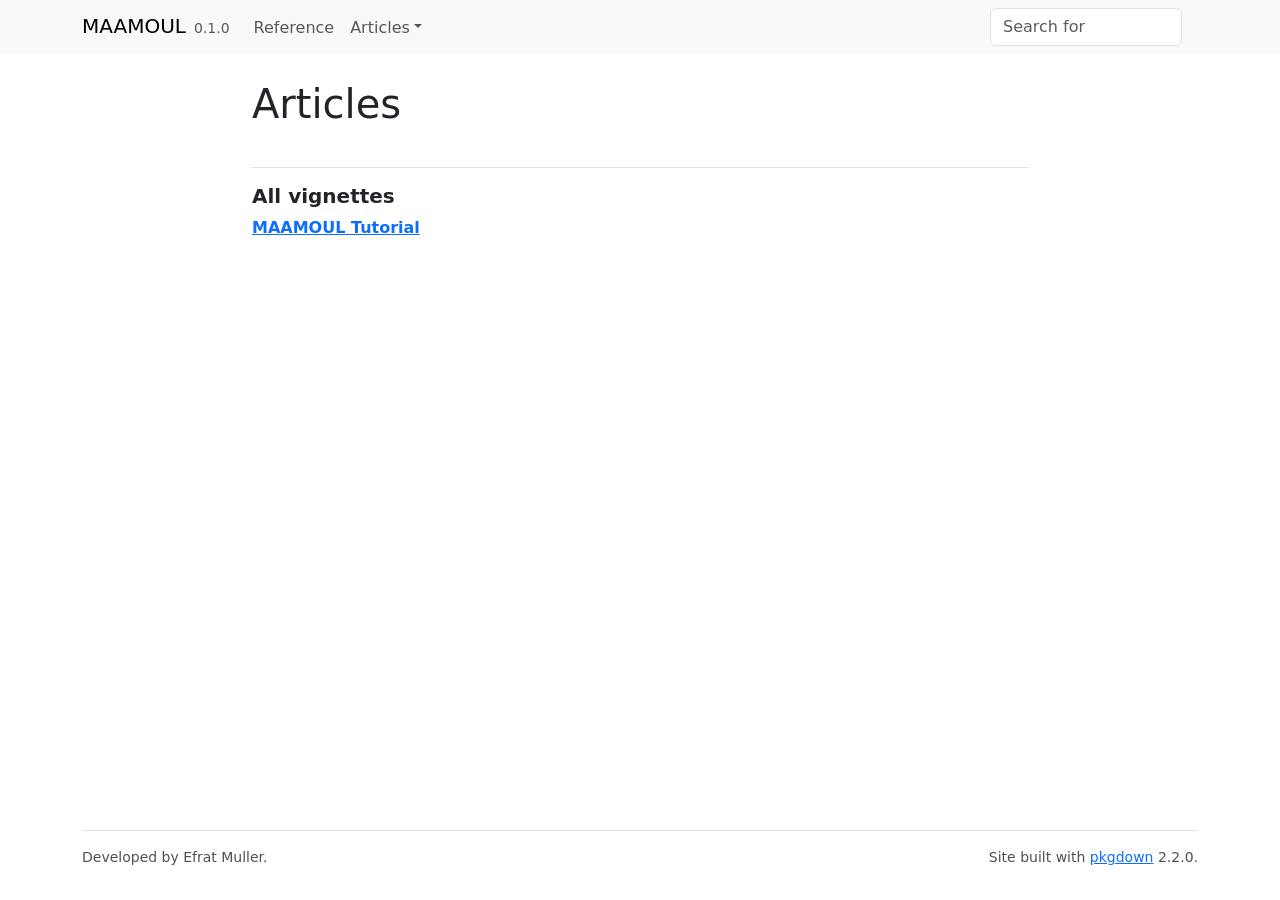
==== docs/articles/index.html @ fb4ca336 "Uploading docs folder" ====
<!DOCTYPE html>
<!-- Generated by pkgdown: do not edit by hand --><html lang="en"><head><meta http-equiv="Content-Type" content="text/html; charset=UTF-8"><meta charset="utf-8"><meta http-equiv="X-UA-Compatible" content="IE=edge"><meta name="viewport" content="width=device-width, initial-scale=1, shrink-to-fit=no"><title>Articles • MAAMOUL</title><script src="../deps/jquery-3.6.0/jquery-3.6.0.min.js"></script><meta name="viewport" content="width=device-width, initial-scale=1, shrink-to-fit=no"><link href="../deps/bootstrap-5.3.1/bootstrap.min.css" rel="stylesheet"><script src="../deps/bootstrap-5.3.1/bootstrap.bundle.min.js"></script><link href="../deps/font-awesome-6.4.2/css/all.min.css" rel="stylesheet"><link href="../deps/font-awesome-6.4.2/css/v4-shims.min.css" rel="stylesheet"><script src="../deps/headroom-0.11.0/headroom.min.js"></script><script src="../deps/headroom-0.11.0/jQuery.headroom.min.js"></script><script src="../deps/bootstrap-toc-1.0.1/bootstrap-toc.min.js"></script><script src="../deps/clipboard.js-2.0.11/clipboard.min.js"></script><script src="../deps/search-1.0.0/autocomplete.jquery.min.js"></script><script src="../deps/search-1.0.0/fuse.min.js"></script><script src="../deps/search-1.0.0/mark.min.js"></script><!-- pkgdown --><script src="../pkgdown.js"></script><meta property="og:title" content="Articles"></head><body>
    <a href="#main" class="visually-hidden-focusable">Skip to contents</a>


    <nav class="navbar navbar-expand-lg fixed-top bg-light" data-bs-theme="light" aria-label="Site navigation"><div class="container">

    <a class="navbar-brand me-2" href="../index.html">MAAMOUL</a>

    <small class="nav-text text-muted me-auto" data-bs-toggle="tooltip" data-bs-placement="bottom" title="">0.1.0</small>


    <button class="navbar-toggler" type="button" data-bs-toggle="collapse" data-bs-target="#navbar" aria-controls="navbar" aria-expanded="false" aria-label="Toggle navigation">
      <span class="navbar-toggler-icon"></span>
    </button>

    <div id="navbar" class="collapse navbar-collapse ms-3">
      <ul class="navbar-nav me-auto"><li class="nav-item"><a class="nav-link" href="../reference/index.html">Reference</a></li>
<li class="nav-item dropdown">
  <button class="nav-link dropdown-toggle" type="button" id="dropdown-articles" data-bs-toggle="dropdown" aria-expanded="false" aria-haspopup="true">Articles</button>
  <ul class="dropdown-menu" aria-labelledby="dropdown-articles"><li><a class="dropdown-item" href="../articles/maamoul_tutorial.html">MAAMOUL Tutorial</a></li>
  </ul></li>
      </ul><ul class="navbar-nav"><li class="nav-item"><form class="form-inline" role="search">
 <input class="form-control" type="search" name="search-input" id="search-input" autocomplete="off" aria-label="Search site" placeholder="Search for" data-search-index="../search.json"></form></li>
<li class="nav-item"><a class="external-link nav-link" href="https://github.com/borenstein-lab/MAAMOUL/" aria-label="GitHub"><span class="fa fab fa-github fa-lg"></span></a></li>
      </ul></div>


  </div>
</nav><div class="container template-article-index">
<div class="row">
  <main id="main" class="col-md-9"><div class="page-header">

      <h1>Articles</h1>
    </div>

    <div class="section ">
      <h3>All vignettes</h3>
      <div class="section-desc"></div>

      <dl><dt><a href="maamoul_tutorial.html">MAAMOUL Tutorial</a></dt>
        <dd>
      </dd></dl></div>
  </main></div>


    <footer><div class="pkgdown-footer-left">
  <p>Developed by Efrat Muller.</p>
</div>

<div class="pkgdown-footer-right">
  <p>Site built with <a href="https://pkgdown.r-lib.org/" class="external-link">pkgdown</a> 2.2.0.</p>
</div>

    </footer></div>





  </body></html>
---- docs/deps/font-awesome-6.4.2/css/v4-shims.min.css ----
/*!
 * Font Awesome Free 6.4.2 by @fontawesome - https://fontawesome.com
 * License - https://fontawesome.com/license/free (Icons: CC BY 4.0, Fonts: SIL OFL 1.1, Code: MIT License)
 * Copyright 2023 Fonticons, Inc.
 */
.fa.fa-glass:before{content:"\f000"}.fa.fa-envelope-o{font-family:"Font Awesome 6 Free";font-weight:400}.fa.fa-envelope-o:before{content:"\f0e0"}.fa.fa-star-o{font-family:"Font Awesome 6 Free";font-weight:400}.fa.fa-star-o:before{content:"\f005"}.fa.fa-close:before,.fa.fa-remove:before{content:"\f00d"}.fa.fa-gear:before{content:"\f013"}.fa.fa-trash-o{font-family:"Font Awesome 6 Free";font-weight:400}.fa.fa-trash-o:before{content:"\f2ed"}.fa.fa-home:before{content:"\f015"}.fa.fa-file-o{font-family:"Font Awesome 6 Free";font-weight:400}.fa.fa-file-o:before{content:"\f15b"}.fa.fa-clock-o{font-family:"Font Awesome 6 Free";font-weight:400}.fa.fa-clock-o:before{content:"\f017"}.fa.fa-arrow-circle-o-down{font-family:"Font Awesome 6 Free";font-weight:400}.fa.fa-arrow-circle-o-down:before{content:"\f358"}.fa.fa-arrow-circle-o-up{font-family:"Font Awesome 6 Free";font-weight:400}.fa.fa-arrow-circle-o-up:before{content:"\f35b"}.fa.fa-play-circle-o{font-family:"Font Awesome 6 Free";font-weight:400}.fa.fa-play-circle-o:before{content:"\f144"}.fa.fa-repeat:before,.fa.fa-rotate-right:before{content:"\f01e"}.fa.fa-refresh:before{content:"\f021"}.fa.fa-list-alt{font-family:"Font Awesome 6 Free";font-weight:400}.fa.fa-list-alt:before{content:"\f022"}.fa.fa-dedent:before{content:"\f03b"}.fa.fa-video-camera:before{content:"\f03d"}.fa.fa-picture-o{font-family:"Font Awesome 6 Free";font-weight:400}.fa.fa-picture-o:before{content:"\f03e"}.fa.fa-photo{font-family:"Font Awesome 6 Free";font-weight:400}.fa.fa-photo:before{content:"\f03e"}.fa.fa-image{font-family:"Font Awesome 6 Free";font-weight:400}.fa.fa-image:before{content:"\f03e"}.fa.fa-map-marker:before{content:"\f3c5"}.fa.fa-pencil-square-o{font-family:"Font Awesome 6 Free";font-weight:400}.fa.fa-pencil-square-o:before{content:"\f044"}.fa.fa-edit{font-family:"Font Awesome 6 Free";font-weight:400}.fa.fa-edit:before{content:"\f044"}.fa.fa-share-square-o:before{content:"\f14d"}.fa.fa-check-square-o{font-family:"Font Awesome 6 Free";font-weight:400}.fa.fa-check-square-o:before{content:"\f14a"}.fa.fa-arrows:before{content:"\f0b2"}.fa.fa-times-circle-o{font-family:"Font Awesome 6 Free";font-weight:400}.fa.fa-times-circle-o:before{content:"\f057"}.fa.fa-check-circle-o{font-family:"Font Awesome 6 Free";font-weight:400}.fa.fa-check-circle-o:before{content:"\f058"}.fa.fa-mail-forward:before{content:"\f064"}.fa.fa-expand:before{content:"\f424"}.fa.fa-compress:before{content:"\f422"}.fa.fa-eye,.fa.fa-eye-slash{font-family:"Font Awesome 6 Free";font-weight:400}.fa.fa-warning:before{content:"\f071"}.fa.fa-calendar:before{content:"\f073"}.fa.fa-arrows-v:before{content:"\f338"}.fa.fa-arrows-h:before{content:"\f337"}.fa.fa-bar-chart-o:before,.fa.fa-bar-chart:before{content:"\e0e3"}.fa.fa-twitter-square{font-family:"Font Awesome 6 Brands";font-weight:400}.fa.fa-twitter-square:before{content:"\f081"}.fa.fa-facebook-square{font-family:"Font Awesome 6 Brands";font-weight:400}.fa.fa-facebook-square:before{content:"\f082"}.fa.fa-gears:before{content:"\f085"}.fa.fa-thumbs-o-up{font-family:"Font Awesome 6 Free";font-weight:400}.fa.fa-thumbs-o-up:before{content:"\f164"}.fa.fa-thumbs-o-down{font-family:"Font Awesome 6 Free";font-weight:400}.fa.fa-thumbs-o-down:before{content:"\f165"}.fa.fa-heart-o{font-family:"Font Awesome 6 Free";font-weight:400}.fa.fa-heart-o:before{content:"\f004"}.fa.fa-sign-out:before{content:"\f2f5"}.fa.fa-linkedin-square{font-family:"Font Awesome 6 Brands";font-weight:400}.fa.fa-linkedin-square:before{content:"\f08c"}.fa.fa-thumb-tack:before{content:"\f08d"}.fa.fa-external-link:before{content:"\f35d"}.fa.fa-sign-in:before{content:"\f2f6"}.fa.fa-github-square{font-family:"Font Awesome 6 Brands";font-weight:400}.fa.fa-github-square:before{content:"\f092"}.fa.fa-lemon-o{font-family:"Font Awesome 6 Free";font-weight:400}.fa.fa-lemon-o:before{content:"\f094"}.fa.fa-square-o{font-family:"Font Awesome 6 Free";font-weight:400}.fa.fa-square-o:before{content:"\f0c8"}.fa.fa-bookmark-o{font-family:"Font Awesome 6 Free";font-weight:400}.fa.fa-bookmark-o:before{content:"\f02e"}.fa.fa-facebook,.fa.fa-twitter{font-family:"Font Awesome 6 Brands";font-weight:400}.fa.fa-facebook:before{content:"\f39e"}.fa.fa-facebook-f{font-family:"Font Awesome 6 Brands";font-weight:400}.fa.fa-facebook-f:before{content:"\f39e"}.fa.fa-github{font-family:"Font Awesome 6 Brands";font-weight:400}.fa.fa-credit-card{font-family:"Font Awesome 6 Free";font-weight:400}.fa.fa-feed:before{content:"\f09e"}.fa.fa-hdd-o{font-family:"Font Awesome 6 Free";font-weight:400}.fa.fa-hdd-o:before{content:"\f0a0"}.fa.fa-hand-o-right{font-family:"Font Awesome 6 Free";font-weight:400}.fa.fa-hand-o-right:before{content:"\f0a4"}.fa.fa-hand-o-left{font-family:"Font Awesome 6 Free";font-weight:400}.fa.fa-hand-o-left:before{content:"\f0a5"}.fa.fa-hand-o-up{font-family:"Font Awesome 6 Free";font-weight:400}.fa.fa-hand-o-up:before{content:"\f0a6"}.fa.fa-hand-o-down{font-family:"Font Awesome 6 Free";font-weight:400}.fa.fa-hand-o-down:before{content:"\f0a7"}.fa.fa-globe:before{content:"\f57d"}.fa.fa-tasks:before{content:"\f828"}.fa.fa-arrows-alt:before{content:"\f31e"}.fa.fa-group:before{content:"\f0c0"}.fa.fa-chain:before{content:"\f0c1"}.fa.fa-cut:before{content:"\f0c4"}.fa.fa-files-o{font-family:"Font Awesome 6 Free";font-weight:400}.fa.fa-files-o:before{content:"\f0c5"}.fa.fa-floppy-o{font-family:"Font Awesome 6 Free";font-weight:400}.fa.fa-floppy-o:before{content:"\f0c7"}.fa.fa-save{font-family:"Font Awesome 6 Free";font-weight:400}.fa.fa-save:before{content:"\f0c7"}.fa.fa-navicon:before,.fa.fa-reorder:before{content:"\f0c9"}.fa.fa-magic:before{content:"\e2ca"}.fa.fa-pinterest,.fa.fa-pinterest-square{font-family:"Font Awesome 6 Brands";font-weight:400}.fa.fa-pinterest-square:before{content:"\f0d3"}.fa.fa-google-plus-square{font-family:"Font Awesome 6 Brands";font-weight:400}.fa.fa-google-plus-square:before{content:"\f0d4"}.fa.fa-google-plus{font-family:"Font Awesome 6 Brands";font-weight:400}.fa.fa-google-plus:before{content:"\f0d5"}.fa.fa-money:before{content:"\f3d1"}.fa.fa-unsorted:before{content:"\f0dc"}.fa.fa-sort-desc:before{content:"\f0dd"}.fa.fa-sort-asc:before{content:"\f0de"}.fa.fa-linkedin{font-family:"Font Awesome 6 Brands";font-weight:400}.fa.fa-linkedin:before{content:"\f0e1"}.fa.fa-rotate-left:before{content:"\f0e2"}.fa.fa-legal:before{content:"\f0e3"}.fa.fa-dashboard:before,.fa.fa-tachometer:before{content:"\f625"}.fa.fa-comment-o{font-family:"Font Awesome 6 Free";font-weight:400}.fa.fa-comment-o:before{content:"\f075"}.fa.fa-comments-o{font-family:"Font Awesome 6 Free";font-weight:400}.fa.fa-comments-o:before{content:"\f086"}.fa.fa-flash:before{content:"\f0e7"}.fa.fa-clipboard:before{content:"\f0ea"}.fa.fa-lightbulb-o{font-family:"Font Awesome 6 Free";font-weight:400}.fa.fa-lightbulb-o:before{content:"\f0eb"}.fa.fa-exchange:before{content:"\f362"}.fa.fa-cloud-download:before{content:"\f0ed"}.fa.fa-cloud-upload:before{content:"\f0ee"}.fa.fa-bell-o{font-family:"Font Awesome 6 Free";font-weight:400}.fa.fa-bell-o:before{content:"\f0f3"}.fa.fa-cutlery:before{content:"\f2e7"}.fa.fa-file-text-o{font-family:"Font Awesome 6 Free";font-weight:400}.fa.fa-file-text-o:before{content:"\f15c"}.fa.fa-building-o{font-family:"Font Awesome 6 Free";font-weight:400}.fa.fa-building-o:before{content:"\f1ad"}.fa.fa-hospital-o{font-family:"Font Awesome 6 Free";font-weight:400}.fa.fa-hospital-o:before{content:"\f0f8"}.fa.fa-tablet:before{content:"\f3fa"}.fa.fa-mobile-phone:before,.fa.fa-mobile:before{content:"\f3cd"}.fa.fa-circle-o{font-family:"Font Awesome 6 Free";font-weight:400}.fa.fa-circle-o:before{content:"\f111"}.fa.fa-mail-reply:before{content:"\f3e5"}.fa.fa-github-alt{font-family:"Font Awesome 6 Brands";font-weight:400}.fa.fa-folder-o{font-family:"Font Awesome 6 Free";font-weight:400}.fa.fa-folder-o:before{content:"\f07b"}.fa.fa-folder-open-o{font-family:"Font Awesome 6 Free";font-weight:400}.fa.fa-folder-open-o:before{content:"\f07c"}.fa.fa-smile-o{font-family:"Font Awesome 6 Free";font-weight:400}.fa.fa-smile-o:before{content:"\f118"}.fa.fa-frown-o{font-family:"Font Awesome 6 Free";font-weight:400}.fa.fa-frown-o:before{content:"\f119"}.fa.fa-meh-o{font-family:"Font Awesome 6 Free";font-weight:400}.fa.fa-meh-o:before{content:"\f11a"}.fa.fa-keyboard-o{font-family:"Font Awesome 6 Free";font-weight:400}.fa.fa-keyboard-o:before{content:"\f11c"}.fa.fa-flag-o{font-family:"Font Awesome 6 Free";font-weight:400}.fa.fa-flag-o:before{content:"\f024"}.fa.fa-mail-reply-all:before{content:"\f122"}.fa.fa-star-half-o{font-family:"Font Awesome 6 Free";font-weight:400}.fa.fa-star-half-o:before{content:"\f5c0"}.fa.fa-star-half-empty{font-family:"Font Awesome 6 Free";font-weight:400}.fa.fa-star-half-empty:before{content:"\f5c0"}.fa.fa-star-half-full{font-family:"Font Awesome 6 Free";font-weight:400}.fa.fa-star-half-full:before{content:"\f5c0"}.fa.fa-code-fork:before{content:"\f126"}.fa.fa-chain-broken:before,.fa.fa-unlink:before{content:"\f127"}.fa.fa-calendar-o{font-family:"Font Awesome 6 Free";font-weight:400}.fa.fa-calendar-o:before{content:"\f133"}.fa.fa-css3,.fa.fa-html5,.fa.fa-maxcdn{font-family:"Font Awesome 6 Brands";font-weight:400}.fa.fa-unlock-alt:before{content:"\f09c"}.fa.fa-minus-square-o{font-family:"Font Awesome 6 Free";font-weight:400}.fa.fa-minus-square-o:before{content:"\f146"}.fa.fa-level-up:before{content:"\f3bf"}.fa.fa-level-down:before{content:"\f3be"}.fa.fa-pencil-square:before{content:"\f14b"}.fa.fa-external-link-square:before{content:"\f360"}.fa.fa-compass{font-family:"Font Awesome 6 Free";font-weight:400}.fa.fa-caret-square-o-down{font-family:"Font Awesome 6 Free";font-weight:400}.fa.fa-caret-square-o-down:before{content:"\f150"}.fa.fa-toggle-down{font-family:"Font Awesome 6 Free";font-weight:400}.fa.fa-toggle-down:before{content:"\f150"}.fa.fa-caret-square-o-up{font-family:"Font Awesome 6 Free";font-weight:400}.fa.fa-caret-square-o-up:before{content:"\f151"}.fa.fa-toggle-up{font-family:"Font Awesome 6 Free";font-weight:400}.fa.fa-toggle-up:before{content:"\f151"}.fa.fa-caret-square-o-right{font-family:"Font Awesome 6 Free";font-weight:400}.fa.fa-caret-square-o-right:before{content:"\f152"}.fa.fa-toggle-right{font-family:"Font Awesome 6 Free";font-weight:400}.fa.fa-toggle-right:before{content:"\f152"}.fa.fa-eur:before,.fa.fa-euro:before{content:"\f153"}.fa.fa-gbp:before{content:"\f154"}.fa.fa-dollar:before,.fa.fa-usd:before{content:"\24"}.fa.fa-inr:before,.fa.fa-rupee:before{content:"\e1bc"}.fa.fa-cny:before,.fa.fa-jpy:before,.fa.fa-rmb:before,.fa.fa-yen:before{content:"\f157"}.fa.fa-rouble:before,.fa.fa-rub:before,.fa.fa-ruble:before{content:"\f158"}.fa.fa-krw:before,.fa.fa-won:before{content:"\f159"}.fa.fa-bitcoin,.fa.fa-btc{font-family:"Font Awesome 6 Brands";font-weight:400}.fa.fa-bitcoin:before{content:"\f15a"}.fa.fa-file-text:before{content:"\f15c"}.fa.fa-sort-alpha-asc:before{content:"\f15d"}.fa.fa-sort-alpha-desc:before{content:"\f881"}.fa.fa-sort-amount-asc:before{content:"\f884"}.fa.fa-sort-amount-desc:before{content:"\f160"}.fa.fa-sort-numeric-asc:before{content:"\f162"}.fa.fa-sort-numeric-desc:before{content:"\f886"}.fa.fa-youtube-square{font-family:"Font Awesome 6 Brands";font-weight:400}.fa.fa-youtube-square:before{content:"\f431"}.fa.fa-xing,.fa.fa-xing-square,.fa.fa-youtube{font-family:"Font Awesome 6 Brands";font-weight:400}.fa.fa-xing-square:before{content:"\f169"}.fa.fa-youtube-play{font-family:"Font Awesome 6 Brands";font-weight:400}.fa.fa-youtube-play:before{content:"\f167"}.fa.fa-adn,.fa.fa-bitbucket,.fa.fa-bitbucket-square,.fa.fa-dropbox,.fa.fa-flickr,.fa.fa-instagram,.fa.fa-stack-overflow{font-family:"Font Awesome 6 Brands";font-weight:400}.fa.fa-bitbucket-square:before{content:"\f171"}.fa.fa-tumblr,.fa.fa-tumblr-square{font-family:"Font Awesome 6 Brands";font-weight:400}.fa.fa-tumblr-square:before{content:"\f174"}.fa.fa-long-arrow-down:before{content:"\f309"}.fa.fa-long-arrow-up:before{content:"\f30c"}.fa.fa-long-arrow-left:before{content:"\f30a"}.fa.fa-long-arrow-right:before{content:"\f30b"}.fa.fa-android,.fa.fa-apple,.fa.fa-dribbble,.fa.fa-foursquare,.fa.fa-gittip,.fa.fa-gratipay,.fa.fa-linux,.fa.fa-skype,.fa.fa-trello,.fa.fa-windows{font-family:"Font Awesome 6 Brands";font-weight:400}.fa.fa-gittip:before{content:"\f184"}.fa.fa-sun-o{font-family:"Font Awesome 6 Free";font-weight:400}.fa.fa-sun-o:before{content:"\f185"}.fa.fa-moon-o{font-family:"Font Awesome 6 Free";font-weight:400}.fa.fa-moon-o:before{content:"\f186"}.fa.fa-pagelines,.fa.fa-renren,.fa.fa-stack-exchange,.fa.fa-vk,.fa.fa-weibo{font-family:"Font Awesome 6 Brands";font-weight:400}.fa.fa-arrow-circle-o-right{font-family:"Font Awesome 6 Free";font-weight:400}.fa.fa-arrow-circle-o-right:before{content:"\f35a"}.fa.fa-arrow-circle-o-left{font-family:"Font Awesome 6 Free";font-weight:400}.fa.fa-arrow-circle-o-left:before{content:"\f359"}.fa.fa-caret-square-o-left{font-family:"Font Awesome 6 Free";font-weight:400}.fa.fa-caret-square-o-left:before{content:"\f191"}.fa.fa-toggle-left{font-family:"Font Awesome 6 Free";font-weight:400}.fa.fa-toggle-left:before{content:"\f191"}.fa.fa-dot-circle-o{font-family:"Font Awesome 6 Free";font-weight:400}.fa.fa-dot-circle-o:before{content:"\f192"}.fa.fa-vimeo-square{font-family:"Font Awesome 6 Brands";font-weight:400}.fa.fa-vimeo-square:before{content:"\f194"}.fa.fa-try:before,.fa.fa-turkish-lira:before{content:"\e2bb"}.fa.fa-plus-square-o{font-family:"Font Awesome 6 Free";font-weight:400}.fa.fa-plus-square-o:before{content:"\f0fe"}.fa.fa-openid,.fa.fa-slack,.fa.fa-wordpress{font-family:"Font Awesome 6 Brands";font-weight:400}.fa.fa-bank:before,.fa.fa-institution:before{content:"\f19c"}.fa.fa-mortar-board:before{content:"\f19d"}.fa.fa-google,.fa.fa-reddit,.fa.fa-reddit-square,.fa.fa-yahoo{font-family:"Font Awesome 6 Brands";font-weight:400}.fa.fa-reddit-square:before{content:"\f1a2"}.fa.fa-behance,.fa.fa-behance-square,.fa.fa-delicious,.fa.fa-digg,.fa.fa-drupal,.fa.fa-joomla,.fa.fa-pied-piper-alt,.fa.fa-pied-piper-pp,.fa.fa-stumbleupon,.fa.fa-stumbleupon-circle{font-family:"Font Awesome 6 Brands";font-weight:400}.fa.fa-behance-square:before{content:"\f1b5"}.fa.fa-steam,.fa.fa-steam-square{font-family:"Font Awesome 6 Brands";font-weight:400}.fa.fa-steam-square:before{content:"\f1b7"}.fa.fa-automobile:before{content:"\f1b9"}.fa.fa-cab:before{content:"\f1ba"}.fa.fa-deviantart,.fa.fa-soundcloud,.fa.fa-spotify{font-family:"Font Awesome 6 Brands";font-weight:400}.fa.fa-file-pdf-o{font-family:"Font Awesome 6 Free";font-weight:400}.fa.fa-file-pdf-o:before{content:"\f1c1"}.fa.fa-file-word-o{font-family:"Font Awesome 6 Free";font-weight:400}.fa.fa-file-word-o:before{content:"\f1c2"}.fa.fa-file-excel-o{font-family:"Font Awesome 6 Free";font-weight:400}.fa.fa-file-excel-o:before{content:"\f1c3"}.fa.fa-file-powerpoint-o{font-family:"Font Awesome 6 Free";font-weight:400}.fa.fa-file-powerpoint-o:before{content:"\f1c4"}.fa.fa-file-image-o{font-family:"Font Awesome 6 Free";font-weight:400}.fa.fa-file-image-o:before{content:"\f1c5"}.fa.fa-file-photo-o{font-family:"Font Awesome 6 Free";font-weight:400}.fa.fa-file-photo-o:before{content:"\f1c5"}.fa.fa-file-picture-o{font-family:"Font Awesome 6 Free";font-weight:400}.fa.fa-file-picture-o:before{content:"\f1c5"}.fa.fa-file-archive-o{font-family:"Font Awesome 6 Free";font-weight:400}.fa.fa-file-archive-o:before{content:"\f1c6"}.fa.fa-file-zip-o{font-family:"Font Awesome 6 Free";font-weight:400}.fa.fa-file-zip-o:before{content:"\f1c6"}.fa.fa-file-audio-o{font-family:"Font Awesome 6 Free";font-weight:400}.fa.fa-file-audio-o:before{content:"\f1c7"}.fa.fa-file-sound-o{font-family:"Font Awesome 6 Free";font-weight:400}.fa.fa-file-sound-o:before{content:"\f1c7"}.fa.fa-file-video-o{font-family:"Font Awesome 6 Free";font-weight:400}.fa.fa-file-video-o:before{content:"\f1c8"}.fa.fa-file-movie-o{font-family:"Font Awesome 6 Free";font-weight:400}.fa.fa-file-movie-o:before{content:"\f1c8"}.fa.fa-file-code-o{font-family:"Font Awesome 6 Free";font-weight:400}.fa.fa-file-code-o:before{content:"\f1c9"}.fa.fa-codepen,.fa.fa-jsfiddle,.fa.fa-vine{font-family:"Font Awesome 6 Brands";font-weight:400}.fa.fa-life-bouy:before,.fa.fa-life-buoy:before,.fa.fa-life-saver:before,.fa.fa-support:before{content:"\f1cd"}.fa.fa-circle-o-notch:before{content:"\f1ce"}.fa.fa-ra,.fa.fa-rebel{font-family:"Font Awesome 6 Brands";font-weight:400}.fa.fa-ra:before{content:"\f1d0"}.fa.fa-resistance{font-family:"Font Awesome 6 Brands";font-weight:400}.fa.fa-resistance:before{content:"\f1d0"}.fa.fa-empire,.fa.fa-ge{font-family:"Font Awesome 6 Brands";font-weight:400}.fa.fa-ge:before{content:"\f1d1"}.fa.fa-git-square{font-family:"Font Awesome 6 Brands";font-weight:400}.fa.fa-git-square:before{content:"\f1d2"}.fa.fa-git,.fa.fa-hacker-news,.fa.fa-y-combinator-square{font-family:"Font Awesome 6 Brands";font-weight:400}.fa.fa-y-combinator-square:before{content:"\f1d4"}.fa.fa-yc-square{font-family:"Font Awesome 6 Brands";font-weight:400}.fa.fa-yc-square:before{content:"\f1d4"}.fa.fa-qq,.fa.fa-tencent-weibo,.fa.fa-wechat,.fa.fa-weixin{font-family:"Font Awesome 6 Brands";font-weight:400}.fa.fa-wechat:before{content:"\f1d7"}.fa.fa-send:before{content:"\f1d8"}.fa.fa-paper-plane-o{font-family:"Font Awesome 6 Free";font-weight:400}.fa.fa-paper-plane-o:before{content:"\f1d8"}.fa.fa-send-o{font-family:"Font Awesome 6 Free";font-weight:400}.fa.fa-send-o:before{content:"\f1d8"}.fa.fa-circle-thin{font-family:"Font Awesome 6 Free";font-weight:400}.fa.fa-circle-thin:before{content:"\f111"}.fa.fa-header:before{content:"\f1dc"}.fa.fa-futbol-o{font-family:"Font Awesome 6 Free";font-weight:400}.fa.fa-futbol-o:before{content:"\f1e3"}.fa.fa-soccer-ball-o{font-family:"Font Awesome 6 Free";font-weight:400}.fa.fa-soccer-ball-o:before{content:"\f1e3"}.fa.fa-slideshare,.fa.fa-twitch,.fa.fa-yelp{font-family:"Font Awesome 6 Brands";font-weight:400}.fa.fa-newspaper-o{font-family:"Font Awesome 6 Free";font-weight:400}.fa.fa-newspaper-o:before{content:"\f1ea"}.fa.fa-cc-amex,.fa.fa-cc-discover,.fa.fa-cc-mastercard,.fa.fa-cc-paypal,.fa.fa-cc-stripe,.fa.fa-cc-visa,.fa.fa-google-wallet,.fa.fa-paypal{font-family:"Font Awesome 6 Brands";font-weight:400}.fa.fa-bell-slash-o{font-family:"Font Awesome 6 Free";font-weight:400}.fa.fa-bell-slash-o:before{content:"\f1f6"}.fa.fa-trash:before{content:"\f2ed"}.fa.fa-copyright{font-family:"Font Awesome 6 Free";font-weight:400}.fa.fa-eyedropper:before{content:"\f1fb"}.fa.fa-area-chart:before{content:"\f1fe"}.fa.fa-pie-chart:before{content:"\f200"}.fa.fa-line-chart:before{content:"\f201"}.fa.fa-lastfm,.fa.fa-lastfm-square{font-family:"Font Awesome 6 Brands";font-weight:400}.fa.fa-lastfm-square:before{content:"\f203"}.fa.fa-angellist,.fa.fa-ioxhost{font-family:"Font Awesome 6 Brands";font-weight:400}.fa.fa-cc{font-family:"Font Awesome 6 Free";font-weight:400}.fa.fa-cc:before{content:"\f20a"}.fa.fa-ils:before,.fa.fa-shekel:before,.fa.fa-sheqel:before{content:"\f20b"}.fa.fa-buysellads,.fa.fa-connectdevelop,.fa.fa-dashcube,.fa.fa-forumbee,.fa.fa-leanpub,.fa.fa-sellsy,.fa.fa-shirtsinbulk,.fa.fa-simplybuilt,.fa.fa-skyatlas{font-family:"Font Awesome 6 Brands";font-weight:400}.fa.fa-diamond{font-family:"Font Awesome 6 Free";font-weight:400}.fa.fa-diamond:before{content:"\f3a5"}.fa.fa-intersex:before,.fa.fa-transgender:before{content:"\f224"}.fa.fa-transgender-alt:before{content:"\f225"}.fa.fa-facebook-official{font-family:"Font Awesome 6 Brands";font-weight:400}.fa.fa-facebook-official:before{content:"\f09a"}.fa.fa-pinterest-p,.fa.fa-whatsapp{font-family:"Font Awesome 6 Brands";font-weight:400}.fa.fa-hotel:before{content:"\f236"}.fa.fa-medium,.fa.fa-viacoin,.fa.fa-y-combinator,.fa.fa-yc{font-family:"Font Awesome 6 Brands";font-weight:400}.fa.fa-yc:before{content:"\f23b"}.fa.fa-expeditedssl,.fa.fa-opencart,.fa.fa-optin-monster{font-family:"Font Awesome 6 Brands";font-weight:400}.fa.fa-battery-4:before,.fa.fa-battery:before{content:"\f240"}.fa.fa-battery-3:before{content:"\f241"}.fa.fa-battery-2:before{content:"\f242"}.fa.fa-battery-1:before{content:"\f243"}.fa.fa-battery-0:before{content:"\f244"}.fa.fa-object-group,.fa.fa-object-ungroup,.fa.fa-sticky-note-o{font-family:"Font Awesome 6 Free";font-weight:400}.fa.fa-sticky-note-o:before{content:"\f249"}.fa.fa-cc-diners-club,.fa.fa-cc-jcb{font-family:"Font Awesome 6 Brands";font-weight:400}.fa.fa-clone{font-family:"Font Awesome 6 Free";font-weight:400}.fa.fa-hourglass-o:before{content:"\f254"}.fa.fa-hourglass-1:before{content:"\f251"}.fa.fa-hourglass-2:before{content:"\f252"}.fa.fa-hourglass-3:before{content:"\f253"}.fa.fa-hand-rock-o{font-family:"Font Awesome 6 Free";font-weight:400}.fa.fa-hand-rock-o:before{content:"\f255"}.fa.fa-hand-grab-o{font-family:"Font Awesome 6 Free";font-weight:400}.fa.fa-hand-grab-o:before{content:"\f255"}.fa.fa-hand-paper-o{font-family:"Font Awesome 6 Free";font-weight:400}.fa.fa-hand-paper-o:before{content:"\f256"}.fa.fa-hand-stop-o{font-family:"Font Awesome 6 Free";font-weight:400}.fa.fa-hand-stop-o:before{content:"\f256"}.fa.fa-hand-scissors-o{font-family:"Font Awesome 6 Free";font-weight:400}.fa.fa-hand-scissors-o:before{content:"\f257"}.fa.fa-hand-lizard-o{font-family:"Font Awesome 6 Free";font-weight:400}.fa.fa-hand-lizard-o:before{content:"\f258"}.fa.fa-hand-spock-o{font-family:"Font Awesome 6 Free";font-weight:400}.fa.fa-hand-spock-o:before{content:"\f259"}.fa.fa-hand-pointer-o{font-family:"Font Awesome 6 Free";font-weight:400}.fa.fa-hand-pointer-o:before{content:"\f25a"}.fa.fa-hand-peace-o{font-family:"Font Awesome 6 Free";font-weight:400}.fa.fa-hand-peace-o:before{content:"\f25b"}.fa.fa-registered{font-family:"Font Awesome 6 Free";font-weight:400}.fa.fa-creative-commons,.fa.fa-gg,.fa.fa-gg-circle,.fa.fa-odnoklassniki,.fa.fa-odnoklassniki-square{font-family:"Font Awesome 6 Brands";font-weight:400}.fa.fa-odnoklassniki-square:before{content:"\f264"}.fa.fa-chrome,.fa.fa-firefox,.fa.fa-get-pocket,.fa.fa-internet-explorer,.fa.fa-opera,.fa.fa-safari,.fa.fa-wikipedia-w{font-family:"Font Awesome 6 Brands";font-weight:400}.fa.fa-television:before{content:"\f26c"}.fa.fa-500px,.fa.fa-amazon,.fa.fa-contao{font-family:"Font Awesome 6 Brands";font-weight:400}.fa.fa-calendar-plus-o{font-family:"Font Awesome 6 Free";font-weight:400}.fa.fa-calendar-plus-o:before{content:"\f271"}.fa.fa-calendar-minus-o{font-family:"Font Awesome 6 Free";font-weight:400}.fa.fa-calendar-minus-o:before{content:"\f272"}.fa.fa-calendar-times-o{font-family:"Font Awesome 6 Free";font-weight:400}.fa.fa-calendar-times-o:before{content:"\f273"}.fa.fa-calendar-check-o{font-family:"Font Awesome 6 Free";font-weight:400}.fa.fa-calendar-check-o:before{content:"\f274"}.fa.fa-map-o{font-family:"Font Awesome 6 Free";font-weight:400}.fa.fa-map-o:before{content:"\f279"}.fa.fa-commenting:before{content:"\f4ad"}.fa.fa-commenting-o{font-family:"Font Awesome 6 Free";font-weight:400}.fa.fa-commenting-o:before{content:"\f4ad"}.fa.fa-houzz,.fa.fa-vimeo{font-family:"Font Awesome 6 Brands";font-weight:400}.fa.fa-vimeo:before{content:"\f27d"}.fa.fa-black-tie,.fa.fa-edge,.fa.fa-fonticons,.fa.fa-reddit-alien{font-family:"Font Awesome 6 Brands";font-weight:400}.fa.fa-credit-card-alt:before{content:"\f09d"}.fa.fa-codiepie,.fa.fa-fort-awesome,.fa.fa-mixcloud,.fa.fa-modx,.fa.fa-product-hunt,.fa.fa-scribd,.fa.fa-usb{font-family:"Font Awesome 6 Brands";font-weight:400}.fa.fa-pause-circle-o{font-family:"Font Awesome 6 Free";font-weight:400}.fa.fa-pause-circle-o:before{content:"\f28b"}.fa.fa-stop-circle-o{font-family:"Font Awesome 6 Free";font-weight:400}.fa.fa-stop-circle-o:before{content:"\f28d"}.fa.fa-bluetooth,.fa.fa-bluetooth-b,.fa.fa-envira,.fa.fa-gitlab,.fa.fa-wheelchair-alt,.fa.fa-wpbeginner,.fa.fa-wpforms{font-family:"Font Awesome 6 Brands";font-weight:400}.fa.fa-wheelchair-alt:before{content:"\f368"}.fa.fa-question-circle-o{font-family:"Font Awesome 6 Free";font-weight:400}.fa.fa-question-circle-o:before{content:"\f059"}.fa.fa-volume-control-phone:before{content:"\f2a0"}.fa.fa-asl-interpreting:before{content:"\f2a3"}.fa.fa-deafness:before,.fa.fa-hard-of-hearing:before{content:"\f2a4"}.fa.fa-glide,.fa.fa-glide-g{font-family:"Font Awesome 6 Brands";font-weight:400}.fa.fa-signing:before{content:"\f2a7"}.fa.fa-viadeo,.fa.fa-viadeo-square{font-family:"Font Awesome 6 Brands";font-weight:400}.fa.fa-viadeo-square:before{content:"\f2aa"}.fa.fa-snapchat,.fa.fa-snapchat-ghost{font-family:"Font Awesome 6 Brands";font-weight:400}.fa.fa-snapchat-ghost:before{content:"\f2ab"}.fa.fa-snapchat-square{font-family:"Font Awesome 6 Brands";font-weight:400}.fa.fa-snapchat-square:before{content:"\f2ad"}.fa.fa-first-order,.fa.fa-google-plus-official,.fa.fa-pied-piper,.fa.fa-themeisle,.fa.fa-yoast{font-family:"Font Awesome 6 Brands";font-weight:400}.fa.fa-google-plus-official:before{content:"\f2b3"}.fa.fa-google-plus-circle{font-family:"Font Awesome 6 Brands";font-weight:400}.fa.fa-google-plus-circle:before{content:"\f2b3"}.fa.fa-fa,.fa.fa-font-awesome{font-family:"Font Awesome 6 Brands";font-weight:400}.fa.fa-fa:before{content:"\f2b4"}.fa.fa-handshake-o{font-family:"Font Awesome 6 Free";font-weight:400}.fa.fa-handshake-o:before{content:"\f2b5"}.fa.fa-envelope-open-o{font-family:"Font Awesome 6 Free";font-weight:400}.fa.fa-envelope-open-o:before{content:"\f2b6"}.fa.fa-linode{font-family:"Font Awesome 6 Brands";font-weight:400}.fa.fa-address-book-o{font-family:"Font Awesome 6 Free";font-weight:400}.fa.fa-address-book-o:before{content:"\f2b9"}.fa.fa-vcard:before{content:"\f2bb"}.fa.fa-address-card-o{font-family:"Font Awesome 6 Free";font-weight:400}.fa.fa-address-card-o:before{content:"\f2bb"}.fa.fa-vcard-o{font-family:"Font Awesome 6 Free";font-weight:400}.fa.fa-vcard-o:before{content:"\f2bb"}.fa.fa-user-circle-o{font-family:"Font Awesome 6 Free";font-weight:400}.fa.fa-user-circle-o:before{content:"\f2bd"}.fa.fa-user-o{font-family:"Font Awesome 6 Free";font-weight:400}.fa.fa-user-o:before{content:"\f007"}.fa.fa-id-badge{font-family:"Font Awesome 6 Free";font-weight:400}.fa.fa-drivers-license:before{content:"\f2c2"}.fa.fa-id-card-o{font-family:"Font Awesome 6 Free";font-weight:400}.fa.fa-id-card-o:before{content:"\f2c2"}.fa.fa-drivers-license-o{font-family:"Font Awesome 6 Free";font-weight:400}.fa.fa-drivers-license-o:before{content:"\f2c2"}.fa.fa-free-code-camp,.fa.fa-quora,.fa.fa-telegram{font-family:"Font Awesome 6 Brands";font-weight:400}.fa.fa-thermometer-4:before,.fa.fa-thermometer:before{content:"\f2c7"}.fa.fa-thermometer-3:before{content:"\f2c8"}.fa.fa-thermometer-2:before{content:"\f2c9"}.fa.fa-thermometer-1:before{content:"\f2ca"}.fa.fa-thermometer-0:before{content:"\f2cb"}.fa.fa-bathtub:before,.fa.fa-s15:before{content:"\f2cd"}.fa.fa-window-maximize,.fa.fa-window-restore{font-family:"Font Awesome 6 Free";font-weight:400}.fa.fa-times-rectangle:before{content:"\f410"}.fa.fa-window-close-o{font-family:"Font Awesome 6 Free";font-weight:400}.fa.fa-window-close-o:before{content:"\f410"}.fa.fa-times-rectangle-o{font-family:"Font Awesome 6 Free";font-weight:400}.fa.fa-times-rectangle-o:before{content:"\f410"}.fa.fa-bandcamp,.fa.fa-eercast,.fa.fa-etsy,.fa.fa-grav,.fa.fa-imdb,.fa.fa-ravelry{font-family:"Font Awesome 6 Brands";font-weight:400}.fa.fa-eercast:before{content:"\f2da"}.fa.fa-snowflake-o{font-family:"Font Awesome 6 Free";font-weight:400}.fa.fa-snowflake-o:before{content:"\f2dc"}.fa.fa-meetup,.fa.fa-superpowers,.fa.fa-wpexplorer{font-family:"Font Awesome 6 Brands";font-weight:400}
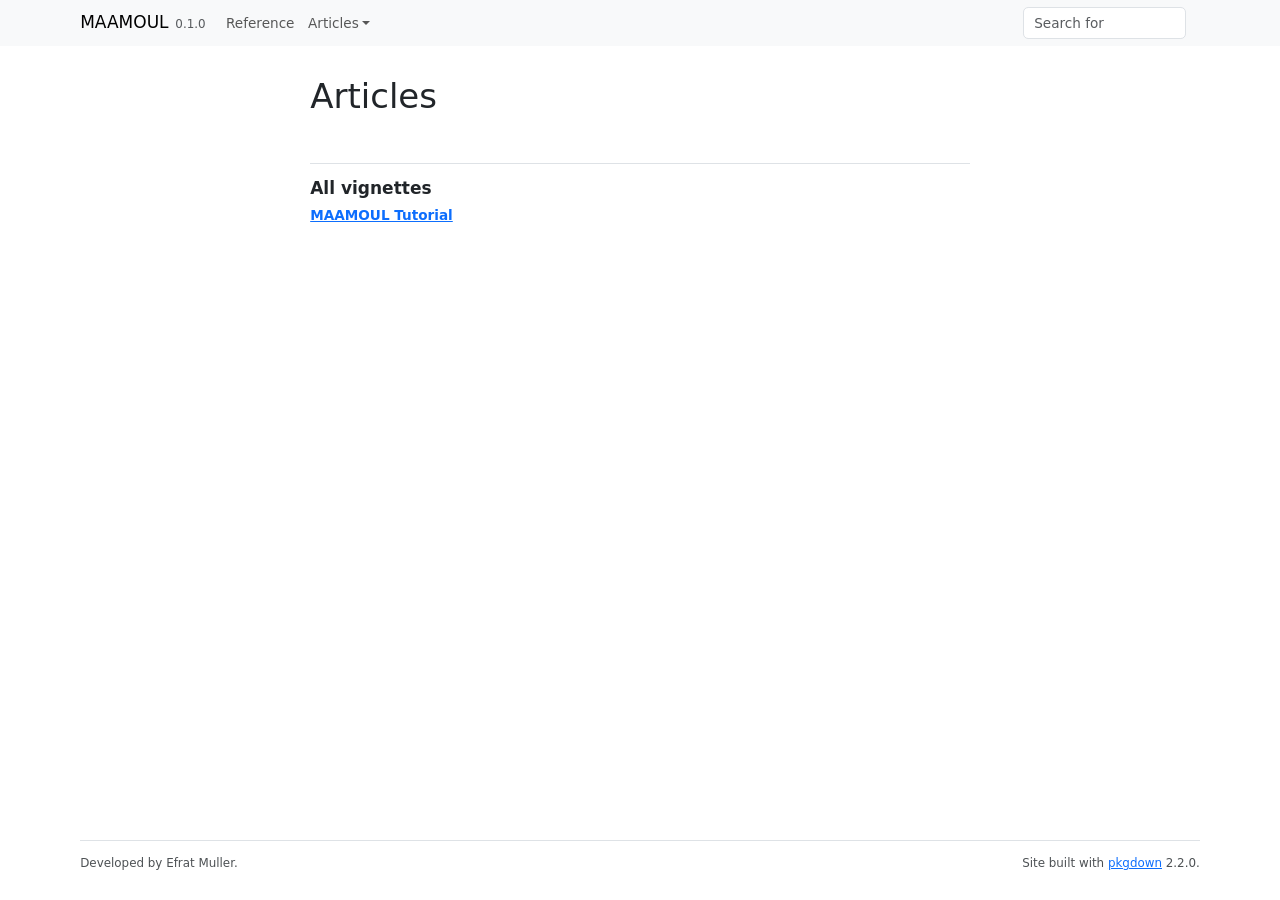
==== commit c40da159: "Updated tutorial and website" ====
--- a/docs/articles/index.html
+++ b/docs/articles/index.html
@@ -1,5 +1,8 @@
 <!DOCTYPE html>
-<!-- Generated by pkgdown: do not edit by hand --><html lang="en"><head><meta http-equiv="Content-Type" content="text/html; charset=UTF-8"><meta charset="utf-8"><meta http-equiv="X-UA-Compatible" content="IE=edge"><meta name="viewport" content="width=device-width, initial-scale=1, shrink-to-fit=no"><title>Articles • MAAMOUL</title><script src="../deps/jquery-3.6.0/jquery-3.6.0.min.js"></script><meta name="viewport" content="width=device-width, initial-scale=1, shrink-to-fit=no"><link href="../deps/bootstrap-5.3.1/bootstrap.min.css" rel="stylesheet"><script src="../deps/bootstrap-5.3.1/bootstrap.bundle.min.js"></script><link href="../deps/font-awesome-6.4.2/css/all.min.css" rel="stylesheet"><link href="../deps/font-awesome-6.4.2/css/v4-shims.min.css" rel="stylesheet"><script src="../deps/headroom-0.11.0/headroom.min.js"></script><script src="../deps/headroom-0.11.0/jQuery.headroom.min.js"></script><script src="../deps/bootstrap-toc-1.0.1/bootstrap-toc.min.js"></script><script src="../deps/clipboard.js-2.0.11/clipboard.min.js"></script><script src="../deps/search-1.0.0/autocomplete.jquery.min.js"></script><script src="../deps/search-1.0.0/fuse.min.js"></script><script src="../deps/search-1.0.0/mark.min.js"></script><!-- pkgdown --><script src="../pkgdown.js"></script><meta property="og:title" content="Articles"></head><body>
+<!-- Generated by pkgdown: do not edit by hand --><html lang="en"><head><meta http-equiv="Content-Type" content="text/html; charset=UTF-8"><meta charset="utf-8"><meta http-equiv="X-UA-Compatible" content="IE=edge"><meta name="viewport" content="width=device-width, initial-scale=1, shrink-to-fit=no"><title>Articles • MAAMOUL</title><script src="../deps/jquery-3.6.0/jquery-3.6.0.min.js"></script><meta name="viewport" content="width=device-width, initial-scale=1, shrink-to-fit=no"><link href="../deps/bootstrap-5.3.1/bootstrap.min.css" rel="stylesheet"><script src="../deps/bootstrap-5.3.1/bootstrap.bundle.min.js"></script><link href="../deps/font-awesome-6.4.2/css/all.min.css" rel="stylesheet"><link href="../deps/font-awesome-6.4.2/css/v4-shims.min.css" rel="stylesheet"><script src="../deps/headroom-0.11.0/headroom.min.js"></script><script src="../deps/headroom-0.11.0/jQuery.headroom.min.js"></script><script src="../deps/bootstrap-toc-1.0.1/bootstrap-toc.min.js"></script><script src="../deps/clipboard.js-2.0.11/clipboard.min.js"></script><script src="../deps/search-1.0.0/autocomplete.jquery.min.js"></script><script src="../deps/search-1.0.0/fuse.min.js"></script><script src="../deps/search-1.0.0/mark.min.js"></script><!-- pkgdown --><script src="../pkgdown.js"></script><meta property="og:title" content="Articles"><style>
+  html { font-size: 0.85rem; }
+  pre, code { font-size: 0.85rem; }
+</style></head><body>
     <a href="#main" class="visually-hidden-focusable">Skip to contents</a>
 
 
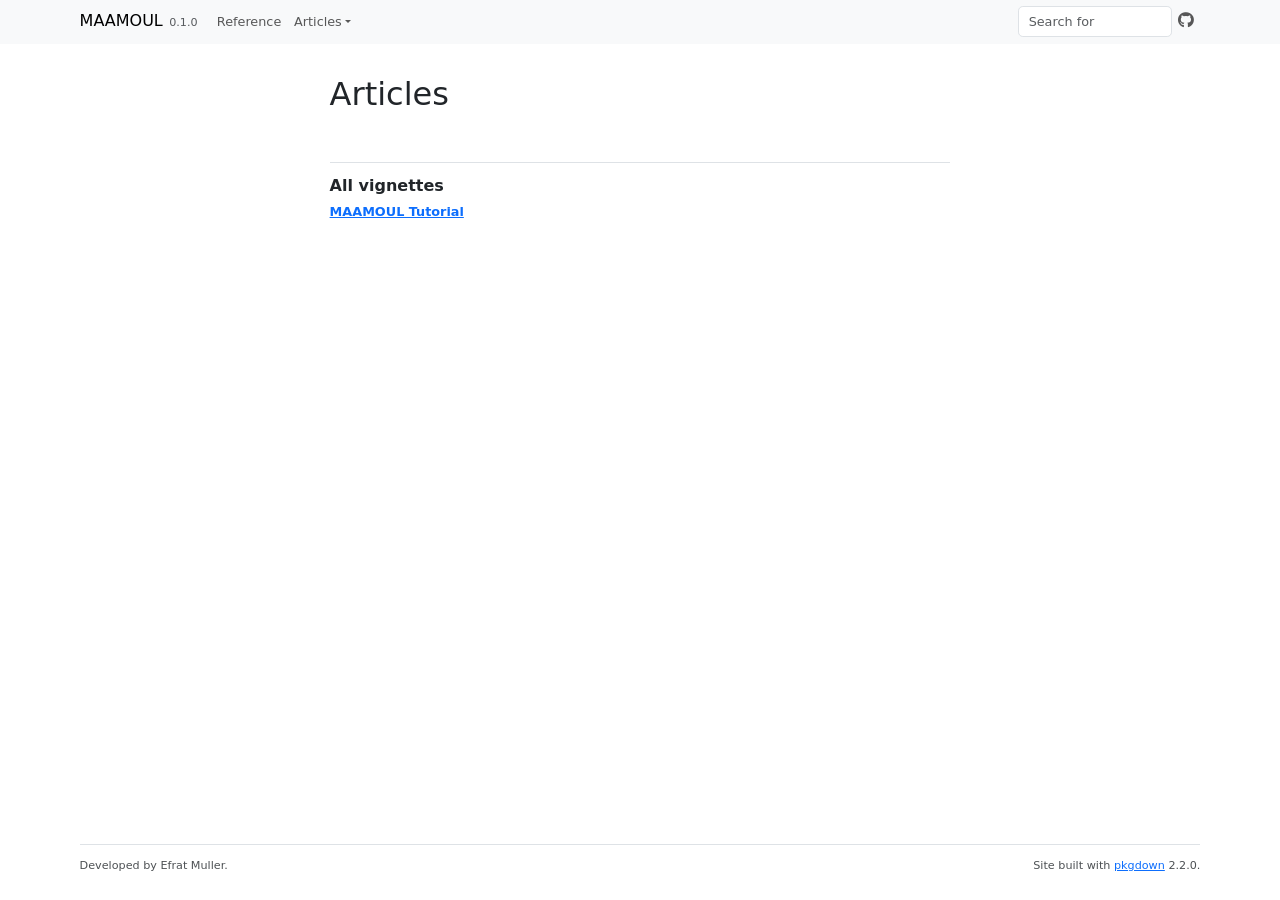
==== commit 33d5cc0f: "Updated vignette" ====
--- a/docs/articles/index.html
+++ b/docs/articles/index.html
@@ -1,7 +1,7 @@
 <!DOCTYPE html>
-<!-- Generated by pkgdown: do not edit by hand --><html lang="en"><head><meta http-equiv="Content-Type" content="text/html; charset=UTF-8"><meta charset="utf-8"><meta http-equiv="X-UA-Compatible" content="IE=edge"><meta name="viewport" content="width=device-width, initial-scale=1, shrink-to-fit=no"><title>Articles • MAAMOUL</title><script src="../deps/jquery-3.6.0/jquery-3.6.0.min.js"></script><meta name="viewport" content="width=device-width, initial-scale=1, shrink-to-fit=no"><link href="../deps/bootstrap-5.3.1/bootstrap.min.css" rel="stylesheet"><script src="../deps/bootstrap-5.3.1/bootstrap.bundle.min.js"></script><link href="../deps/font-awesome-6.4.2/css/all.min.css" rel="stylesheet"><link href="../deps/font-awesome-6.4.2/css/v4-shims.min.css" rel="stylesheet"><script src="../deps/headroom-0.11.0/headroom.min.js"></script><script src="../deps/headroom-0.11.0/jQuery.headroom.min.js"></script><script src="../deps/bootstrap-toc-1.0.1/bootstrap-toc.min.js"></script><script src="../deps/clipboard.js-2.0.11/clipboard.min.js"></script><script src="../deps/search-1.0.0/autocomplete.jquery.min.js"></script><script src="../deps/search-1.0.0/fuse.min.js"></script><script src="../deps/search-1.0.0/mark.min.js"></script><!-- pkgdown --><script src="../pkgdown.js"></script><meta property="og:title" content="Articles"><style>
-  html { font-size: 0.85rem; }
-  pre, code { font-size: 0.85rem; }
+<!-- Generated by pkgdown: do not edit by hand --><html lang="en"><head><meta http-equiv="Content-Type" content="text/html; charset=UTF-8"><meta charset="utf-8"><meta http-equiv="X-UA-Compatible" content="IE=edge"><meta name="viewport" content="width=device-width, initial-scale=1, shrink-to-fit=no"><title>Articles • MAAMOUL</title><script src="../deps/jquery-3.6.0/jquery-3.6.0.min.js"></script><meta name="viewport" content="width=device-width, initial-scale=1, shrink-to-fit=no"><link href="../deps/bootstrap-5.3.1/bootstrap.min.css" rel="stylesheet"><script src="../deps/bootstrap-5.3.1/bootstrap.bundle.min.js"></script><link href="../deps/font-awesome-6.5.2/css/all.min.css" rel="stylesheet"><link href="../deps/font-awesome-6.5.2/css/v4-shims.min.css" rel="stylesheet"><script src="../deps/headroom-0.11.0/headroom.min.js"></script><script src="../deps/headroom-0.11.0/jQuery.headroom.min.js"></script><script src="../deps/bootstrap-toc-1.0.1/bootstrap-toc.min.js"></script><script src="../deps/clipboard.js-2.0.11/clipboard.min.js"></script><script src="../deps/search-1.0.0/autocomplete.jquery.min.js"></script><script src="../deps/search-1.0.0/fuse.min.js"></script><script src="../deps/search-1.0.0/mark.min.js"></script><!-- pkgdown --><script src="../pkgdown.js"></script><meta property="og:title" content="Articles"><style>
+  html { font-size: 0.8rem; }
+  pre, code { font-size: 0.8rem; }
 </style></head><body>
     <a href="#main" class="visually-hidden-focusable">Skip to contents</a>
 
--- a/docs/deps/font-awesome-6.5.2/css/v4-shims.min.css
+++ b/docs/deps/font-awesome-6.5.2/css/v4-shims.min.css
@@ -0,0 +1,6 @@
+/*!
+ * Font Awesome Free 6.5.2 by @fontawesome - https://fontawesome.com
+ * License - https://fontawesome.com/license/free (Icons: CC BY 4.0, Fonts: SIL OFL 1.1, Code: MIT License)
+ * Copyright 2024 Fonticons, Inc.
+ */
+.fa.fa-glass:before{content:"\f000"}.fa.fa-envelope-o{font-family:"Font Awesome 6 Free";font-weight:400}.fa.fa-envelope-o:before{content:"\f0e0"}.fa.fa-star-o{font-family:"Font Awesome 6 Free";font-weight:400}.fa.fa-star-o:before{content:"\f005"}.fa.fa-close:before,.fa.fa-remove:before{content:"\f00d"}.fa.fa-gear:before{content:"\f013"}.fa.fa-trash-o{font-family:"Font Awesome 6 Free";font-weight:400}.fa.fa-trash-o:before{content:"\f2ed"}.fa.fa-home:before{content:"\f015"}.fa.fa-file-o{font-family:"Font Awesome 6 Free";font-weight:400}.fa.fa-file-o:before{content:"\f15b"}.fa.fa-clock-o{font-family:"Font Awesome 6 Free";font-weight:400}.fa.fa-clock-o:before{content:"\f017"}.fa.fa-arrow-circle-o-down{font-family:"Font Awesome 6 Free";font-weight:400}.fa.fa-arrow-circle-o-down:before{content:"\f358"}.fa.fa-arrow-circle-o-up{font-family:"Font Awesome 6 Free";font-weight:400}.fa.fa-arrow-circle-o-up:before{content:"\f35b"}.fa.fa-play-circle-o{font-family:"Font Awesome 6 Free";font-weight:400}.fa.fa-play-circle-o:before{content:"\f144"}.fa.fa-repeat:before,.fa.fa-rotate-right:before{content:"\f01e"}.fa.fa-refresh:before{content:"\f021"}.fa.fa-list-alt{font-family:"Font Awesome 6 Free";font-weight:400}.fa.fa-list-alt:before{content:"\f022"}.fa.fa-dedent:before{content:"\f03b"}.fa.fa-video-camera:before{content:"\f03d"}.fa.fa-picture-o{font-family:"Font Awesome 6 Free";font-weight:400}.fa.fa-picture-o:before{content:"\f03e"}.fa.fa-photo{font-family:"Font Awesome 6 Free";font-weight:400}.fa.fa-photo:before{content:"\f03e"}.fa.fa-image{font-family:"Font Awesome 6 Free";font-weight:400}.fa.fa-image:before{content:"\f03e"}.fa.fa-map-marker:before{content:"\f3c5"}.fa.fa-pencil-square-o{font-family:"Font Awesome 6 Free";font-weight:400}.fa.fa-pencil-square-o:before{content:"\f044"}.fa.fa-edit{font-family:"Font Awesome 6 Free";font-weight:400}.fa.fa-edit:before{content:"\f044"}.fa.fa-share-square-o:before{content:"\f14d"}.fa.fa-check-square-o{font-family:"Font Awesome 6 Free";font-weight:400}.fa.fa-check-square-o:before{content:"\f14a"}.fa.fa-arrows:before{content:"\f0b2"}.fa.fa-times-circle-o{font-family:"Font Awesome 6 Free";font-weight:400}.fa.fa-times-circle-o:before{content:"\f057"}.fa.fa-check-circle-o{font-family:"Font Awesome 6 Free";font-weight:400}.fa.fa-check-circle-o:before{content:"\f058"}.fa.fa-mail-forward:before{content:"\f064"}.fa.fa-expand:before{content:"\f424"}.fa.fa-compress:before{content:"\f422"}.fa.fa-eye,.fa.fa-eye-slash{font-family:"Font Awesome 6 Free";font-weight:400}.fa.fa-warning:before{content:"\f071"}.fa.fa-calendar:before{content:"\f073"}.fa.fa-arrows-v:before{content:"\f338"}.fa.fa-arrows-h:before{content:"\f337"}.fa.fa-bar-chart-o:before,.fa.fa-bar-chart:before{content:"\e0e3"}.fa.fa-twitter-square{font-family:"Font Awesome 6 Brands";font-weight:400}.fa.fa-twitter-square:before{content:"\f081"}.fa.fa-facebook-square{font-family:"Font Awesome 6 Brands";font-weight:400}.fa.fa-facebook-square:before{content:"\f082"}.fa.fa-gears:before{content:"\f085"}.fa.fa-thumbs-o-up{font-family:"Font Awesome 6 Free";font-weight:400}.fa.fa-thumbs-o-up:before{content:"\f164"}.fa.fa-thumbs-o-down{font-family:"Font Awesome 6 Free";font-weight:400}.fa.fa-thumbs-o-down:before{content:"\f165"}.fa.fa-heart-o{font-family:"Font Awesome 6 Free";font-weight:400}.fa.fa-heart-o:before{content:"\f004"}.fa.fa-sign-out:before{content:"\f2f5"}.fa.fa-linkedin-square{font-family:"Font Awesome 6 Brands";font-weight:400}.fa.fa-linkedin-square:before{content:"\f08c"}.fa.fa-thumb-tack:before{content:"\f08d"}.fa.fa-external-link:before{content:"\f35d"}.fa.fa-sign-in:before{content:"\f2f6"}.fa.fa-github-square{font-family:"Font Awesome 6 Brands";font-weight:400}.fa.fa-github-square:before{content:"\f092"}.fa.fa-lemon-o{font-family:"Font Awesome 6 Free";font-weight:400}.fa.fa-lemon-o:before{content:"\f094"}.fa.fa-square-o{font-family:"Font Awesome 6 Free";font-weight:400}.fa.fa-square-o:before{content:"\f0c8"}.fa.fa-bookmark-o{font-family:"Font Awesome 6 Free";font-weight:400}.fa.fa-bookmark-o:before{content:"\f02e"}.fa.fa-facebook,.fa.fa-twitter{font-family:"Font Awesome 6 Brands";font-weight:400}.fa.fa-facebook:before{content:"\f39e"}.fa.fa-facebook-f{font-family:"Font Awesome 6 Brands";font-weight:400}.fa.fa-facebook-f:before{content:"\f39e"}.fa.fa-github{font-family:"Font Awesome 6 Brands";font-weight:400}.fa.fa-credit-card{font-family:"Font Awesome 6 Free";font-weight:400}.fa.fa-feed:before{content:"\f09e"}.fa.fa-hdd-o{font-family:"Font Awesome 6 Free";font-weight:400}.fa.fa-hdd-o:before{content:"\f0a0"}.fa.fa-hand-o-right{font-family:"Font Awesome 6 Free";font-weight:400}.fa.fa-hand-o-right:before{content:"\f0a4"}.fa.fa-hand-o-left{font-family:"Font Awesome 6 Free";font-weight:400}.fa.fa-hand-o-left:before{content:"\f0a5"}.fa.fa-hand-o-up{font-family:"Font Awesome 6 Free";font-weight:400}.fa.fa-hand-o-up:before{content:"\f0a6"}.fa.fa-hand-o-down{font-family:"Font Awesome 6 Free";font-weight:400}.fa.fa-hand-o-down:before{content:"\f0a7"}.fa.fa-globe:before{content:"\f57d"}.fa.fa-tasks:before{content:"\f828"}.fa.fa-arrows-alt:before{content:"\f31e"}.fa.fa-group:before{content:"\f0c0"}.fa.fa-chain:before{content:"\f0c1"}.fa.fa-cut:before{content:"\f0c4"}.fa.fa-files-o{font-family:"Font Awesome 6 Free";font-weight:400}.fa.fa-files-o:before{content:"\f0c5"}.fa.fa-floppy-o{font-family:"Font Awesome 6 Free";font-weight:400}.fa.fa-floppy-o:before{content:"\f0c7"}.fa.fa-save{font-family:"Font Awesome 6 Free";font-weight:400}.fa.fa-save:before{content:"\f0c7"}.fa.fa-navicon:before,.fa.fa-reorder:before{content:"\f0c9"}.fa.fa-magic:before{content:"\e2ca"}.fa.fa-pinterest,.fa.fa-pinterest-square{font-family:"Font Awesome 6 Brands";font-weight:400}.fa.fa-pinterest-square:before{content:"\f0d3"}.fa.fa-google-plus-square{font-family:"Font Awesome 6 Brands";font-weight:400}.fa.fa-google-plus-square:before{content:"\f0d4"}.fa.fa-google-plus{font-family:"Font Awesome 6 Brands";font-weight:400}.fa.fa-google-plus:before{content:"\f0d5"}.fa.fa-money:before{content:"\f3d1"}.fa.fa-unsorted:before{content:"\f0dc"}.fa.fa-sort-desc:before{content:"\f0dd"}.fa.fa-sort-asc:before{content:"\f0de"}.fa.fa-linkedin{font-family:"Font Awesome 6 Brands";font-weight:400}.fa.fa-linkedin:before{content:"\f0e1"}.fa.fa-rotate-left:before{content:"\f0e2"}.fa.fa-legal:before{content:"\f0e3"}.fa.fa-dashboard:before,.fa.fa-tachometer:before{content:"\f625"}.fa.fa-comment-o{font-family:"Font Awesome 6 Free";font-weight:400}.fa.fa-comment-o:before{content:"\f075"}.fa.fa-comments-o{font-family:"Font Awesome 6 Free";font-weight:400}.fa.fa-comments-o:before{content:"\f086"}.fa.fa-flash:before{content:"\f0e7"}.fa.fa-clipboard:before{content:"\f0ea"}.fa.fa-lightbulb-o{font-family:"Font Awesome 6 Free";font-weight:400}.fa.fa-lightbulb-o:before{content:"\f0eb"}.fa.fa-exchange:before{content:"\f362"}.fa.fa-cloud-download:before{content:"\f0ed"}.fa.fa-cloud-upload:before{content:"\f0ee"}.fa.fa-bell-o{font-family:"Font Awesome 6 Free";font-weight:400}.fa.fa-bell-o:before{content:"\f0f3"}.fa.fa-cutlery:before{content:"\f2e7"}.fa.fa-file-text-o{font-family:"Font Awesome 6 Free";font-weight:400}.fa.fa-file-text-o:before{content:"\f15c"}.fa.fa-building-o{font-family:"Font Awesome 6 Free";font-weight:400}.fa.fa-building-o:before{content:"\f1ad"}.fa.fa-hospital-o{font-family:"Font Awesome 6 Free";font-weight:400}.fa.fa-hospital-o:before{content:"\f0f8"}.fa.fa-tablet:before{content:"\f3fa"}.fa.fa-mobile-phone:before,.fa.fa-mobile:before{content:"\f3cd"}.fa.fa-circle-o{font-family:"Font Awesome 6 Free";font-weight:400}.fa.fa-circle-o:before{content:"\f111"}.fa.fa-mail-reply:before{content:"\f3e5"}.fa.fa-github-alt{font-family:"Font Awesome 6 Brands";font-weight:400}.fa.fa-folder-o{font-family:"Font Awesome 6 Free";font-weight:400}.fa.fa-folder-o:before{content:"\f07b"}.fa.fa-folder-open-o{font-family:"Font Awesome 6 Free";font-weight:400}.fa.fa-folder-open-o:before{content:"\f07c"}.fa.fa-smile-o{font-family:"Font Awesome 6 Free";font-weight:400}.fa.fa-smile-o:before{content:"\f118"}.fa.fa-frown-o{font-family:"Font Awesome 6 Free";font-weight:400}.fa.fa-frown-o:before{content:"\f119"}.fa.fa-meh-o{font-family:"Font Awesome 6 Free";font-weight:400}.fa.fa-meh-o:before{content:"\f11a"}.fa.fa-keyboard-o{font-family:"Font Awesome 6 Free";font-weight:400}.fa.fa-keyboard-o:before{content:"\f11c"}.fa.fa-flag-o{font-family:"Font Awesome 6 Free";font-weight:400}.fa.fa-flag-o:before{content:"\f024"}.fa.fa-mail-reply-all:before{content:"\f122"}.fa.fa-star-half-o{font-family:"Font Awesome 6 Free";font-weight:400}.fa.fa-star-half-o:before{content:"\f5c0"}.fa.fa-star-half-empty{font-family:"Font Awesome 6 Free";font-weight:400}.fa.fa-star-half-empty:before{content:"\f5c0"}.fa.fa-star-half-full{font-family:"Font Awesome 6 Free";font-weight:400}.fa.fa-star-half-full:before{content:"\f5c0"}.fa.fa-code-fork:before{content:"\f126"}.fa.fa-chain-broken:before,.fa.fa-unlink:before{content:"\f127"}.fa.fa-calendar-o{font-family:"Font Awesome 6 Free";font-weight:400}.fa.fa-calendar-o:before{content:"\f133"}.fa.fa-css3,.fa.fa-html5,.fa.fa-maxcdn{font-family:"Font Awesome 6 Brands";font-weight:400}.fa.fa-unlock-alt:before{content:"\f09c"}.fa.fa-minus-square-o{font-family:"Font Awesome 6 Free";font-weight:400}.fa.fa-minus-square-o:before{content:"\f146"}.fa.fa-level-up:before{content:"\f3bf"}.fa.fa-level-down:before{content:"\f3be"}.fa.fa-pencil-square:before{content:"\f14b"}.fa.fa-external-link-square:before{content:"\f360"}.fa.fa-compass{font-family:"Font Awesome 6 Free";font-weight:400}.fa.fa-caret-square-o-down{font-family:"Font Awesome 6 Free";font-weight:400}.fa.fa-caret-square-o-down:before{content:"\f150"}.fa.fa-toggle-down{font-family:"Font Awesome 6 Free";font-weight:400}.fa.fa-toggle-down:before{content:"\f150"}.fa.fa-caret-square-o-up{font-family:"Font Awesome 6 Free";font-weight:400}.fa.fa-caret-square-o-up:before{content:"\f151"}.fa.fa-toggle-up{font-family:"Font Awesome 6 Free";font-weight:400}.fa.fa-toggle-up:before{content:"\f151"}.fa.fa-caret-square-o-right{font-family:"Font Awesome 6 Free";font-weight:400}.fa.fa-caret-square-o-right:before{content:"\f152"}.fa.fa-toggle-right{font-family:"Font Awesome 6 Free";font-weight:400}.fa.fa-toggle-right:before{content:"\f152"}.fa.fa-eur:before,.fa.fa-euro:before{content:"\f153"}.fa.fa-gbp:before{content:"\f154"}.fa.fa-dollar:before,.fa.fa-usd:before{content:"\24"}.fa.fa-inr:before,.fa.fa-rupee:before{content:"\e1bc"}.fa.fa-cny:before,.fa.fa-jpy:before,.fa.fa-rmb:before,.fa.fa-yen:before{content:"\f157"}.fa.fa-rouble:before,.fa.fa-rub:before,.fa.fa-ruble:before{content:"\f158"}.fa.fa-krw:before,.fa.fa-won:before{content:"\f159"}.fa.fa-bitcoin,.fa.fa-btc{font-family:"Font Awesome 6 Brands";font-weight:400}.fa.fa-bitcoin:before{content:"\f15a"}.fa.fa-file-text:before{content:"\f15c"}.fa.fa-sort-alpha-asc:before{content:"\f15d"}.fa.fa-sort-alpha-desc:before{content:"\f881"}.fa.fa-sort-amount-asc:before{content:"\f884"}.fa.fa-sort-amount-desc:before{content:"\f160"}.fa.fa-sort-numeric-asc:before{content:"\f162"}.fa.fa-sort-numeric-desc:before{content:"\f886"}.fa.fa-youtube-square{font-family:"Font Awesome 6 Brands";font-weight:400}.fa.fa-youtube-square:before{content:"\f431"}.fa.fa-xing,.fa.fa-xing-square,.fa.fa-youtube{font-family:"Font Awesome 6 Brands";font-weight:400}.fa.fa-xing-square:before{content:"\f169"}.fa.fa-youtube-play{font-family:"Font Awesome 6 Brands";font-weight:400}.fa.fa-youtube-play:before{content:"\f167"}.fa.fa-adn,.fa.fa-bitbucket,.fa.fa-bitbucket-square,.fa.fa-dropbox,.fa.fa-flickr,.fa.fa-instagram,.fa.fa-stack-overflow{font-family:"Font Awesome 6 Brands";font-weight:400}.fa.fa-bitbucket-square:before{content:"\f171"}.fa.fa-tumblr,.fa.fa-tumblr-square{font-family:"Font Awesome 6 Brands";font-weight:400}.fa.fa-tumblr-square:before{content:"\f174"}.fa.fa-long-arrow-down:before{content:"\f309"}.fa.fa-long-arrow-up:before{content:"\f30c"}.fa.fa-long-arrow-left:before{content:"\f30a"}.fa.fa-long-arrow-right:before{content:"\f30b"}.fa.fa-android,.fa.fa-apple,.fa.fa-dribbble,.fa.fa-foursquare,.fa.fa-gittip,.fa.fa-gratipay,.fa.fa-linux,.fa.fa-skype,.fa.fa-trello,.fa.fa-windows{font-family:"Font Awesome 6 Brands";font-weight:400}.fa.fa-gittip:before{content:"\f184"}.fa.fa-sun-o{font-family:"Font Awesome 6 Free";font-weight:400}.fa.fa-sun-o:before{content:"\f185"}.fa.fa-moon-o{font-family:"Font Awesome 6 Free";font-weight:400}.fa.fa-moon-o:before{content:"\f186"}.fa.fa-pagelines,.fa.fa-renren,.fa.fa-stack-exchange,.fa.fa-vk,.fa.fa-weibo{font-family:"Font Awesome 6 Brands";font-weight:400}.fa.fa-arrow-circle-o-right{font-family:"Font Awesome 6 Free";font-weight:400}.fa.fa-arrow-circle-o-right:before{content:"\f35a"}.fa.fa-arrow-circle-o-left{font-family:"Font Awesome 6 Free";font-weight:400}.fa.fa-arrow-circle-o-left:before{content:"\f359"}.fa.fa-caret-square-o-left{font-family:"Font Awesome 6 Free";font-weight:400}.fa.fa-caret-square-o-left:before{content:"\f191"}.fa.fa-toggle-left{font-family:"Font Awesome 6 Free";font-weight:400}.fa.fa-toggle-left:before{content:"\f191"}.fa.fa-dot-circle-o{font-family:"Font Awesome 6 Free";font-weight:400}.fa.fa-dot-circle-o:before{content:"\f192"}.fa.fa-vimeo-square{font-family:"Font Awesome 6 Brands";font-weight:400}.fa.fa-vimeo-square:before{content:"\f194"}.fa.fa-try:before,.fa.fa-turkish-lira:before{content:"\e2bb"}.fa.fa-plus-square-o{font-family:"Font Awesome 6 Free";font-weight:400}.fa.fa-plus-square-o:before{content:"\f0fe"}.fa.fa-openid,.fa.fa-slack,.fa.fa-wordpress{font-family:"Font Awesome 6 Brands";font-weight:400}.fa.fa-bank:before,.fa.fa-institution:before{content:"\f19c"}.fa.fa-mortar-board:before{content:"\f19d"}.fa.fa-google,.fa.fa-reddit,.fa.fa-reddit-square,.fa.fa-yahoo{font-family:"Font Awesome 6 Brands";font-weight:400}.fa.fa-reddit-square:before{content:"\f1a2"}.fa.fa-behance,.fa.fa-behance-square,.fa.fa-delicious,.fa.fa-digg,.fa.fa-drupal,.fa.fa-joomla,.fa.fa-pied-piper-alt,.fa.fa-pied-piper-pp,.fa.fa-stumbleupon,.fa.fa-stumbleupon-circle{font-family:"Font Awesome 6 Brands";font-weight:400}.fa.fa-behance-square:before{content:"\f1b5"}.fa.fa-steam,.fa.fa-steam-square{font-family:"Font Awesome 6 Brands";font-weight:400}.fa.fa-steam-square:before{content:"\f1b7"}.fa.fa-automobile:before{content:"\f1b9"}.fa.fa-cab:before{content:"\f1ba"}.fa.fa-deviantart,.fa.fa-soundcloud,.fa.fa-spotify{font-family:"Font Awesome 6 Brands";font-weight:400}.fa.fa-file-pdf-o{font-family:"Font Awesome 6 Free";font-weight:400}.fa.fa-file-pdf-o:before{content:"\f1c1"}.fa.fa-file-word-o{font-family:"Font Awesome 6 Free";font-weight:400}.fa.fa-file-word-o:before{content:"\f1c2"}.fa.fa-file-excel-o{font-family:"Font Awesome 6 Free";font-weight:400}.fa.fa-file-excel-o:before{content:"\f1c3"}.fa.fa-file-powerpoint-o{font-family:"Font Awesome 6 Free";font-weight:400}.fa.fa-file-powerpoint-o:before{content:"\f1c4"}.fa.fa-file-image-o{font-family:"Font Awesome 6 Free";font-weight:400}.fa.fa-file-image-o:before{content:"\f1c5"}.fa.fa-file-photo-o{font-family:"Font Awesome 6 Free";font-weight:400}.fa.fa-file-photo-o:before{content:"\f1c5"}.fa.fa-file-picture-o{font-family:"Font Awesome 6 Free";font-weight:400}.fa.fa-file-picture-o:before{content:"\f1c5"}.fa.fa-file-archive-o{font-family:"Font Awesome 6 Free";font-weight:400}.fa.fa-file-archive-o:before{content:"\f1c6"}.fa.fa-file-zip-o{font-family:"Font Awesome 6 Free";font-weight:400}.fa.fa-file-zip-o:before{content:"\f1c6"}.fa.fa-file-audio-o{font-family:"Font Awesome 6 Free";font-weight:400}.fa.fa-file-audio-o:before{content:"\f1c7"}.fa.fa-file-sound-o{font-family:"Font Awesome 6 Free";font-weight:400}.fa.fa-file-sound-o:before{content:"\f1c7"}.fa.fa-file-video-o{font-family:"Font Awesome 6 Free";font-weight:400}.fa.fa-file-video-o:before{content:"\f1c8"}.fa.fa-file-movie-o{font-family:"Font Awesome 6 Free";font-weight:400}.fa.fa-file-movie-o:before{content:"\f1c8"}.fa.fa-file-code-o{font-family:"Font Awesome 6 Free";font-weight:400}.fa.fa-file-code-o:before{content:"\f1c9"}.fa.fa-codepen,.fa.fa-jsfiddle,.fa.fa-vine{font-family:"Font Awesome 6 Brands";font-weight:400}.fa.fa-life-bouy:before,.fa.fa-life-buoy:before,.fa.fa-life-saver:before,.fa.fa-support:before{content:"\f1cd"}.fa.fa-circle-o-notch:before{content:"\f1ce"}.fa.fa-ra,.fa.fa-rebel{font-family:"Font Awesome 6 Brands";font-weight:400}.fa.fa-ra:before{content:"\f1d0"}.fa.fa-resistance{font-family:"Font Awesome 6 Brands";font-weight:400}.fa.fa-resistance:before{content:"\f1d0"}.fa.fa-empire,.fa.fa-ge{font-family:"Font Awesome 6 Brands";font-weight:400}.fa.fa-ge:before{content:"\f1d1"}.fa.fa-git-square{font-family:"Font Awesome 6 Brands";font-weight:400}.fa.fa-git-square:before{content:"\f1d2"}.fa.fa-git,.fa.fa-hacker-news,.fa.fa-y-combinator-square{font-family:"Font Awesome 6 Brands";font-weight:400}.fa.fa-y-combinator-square:before{content:"\f1d4"}.fa.fa-yc-square{font-family:"Font Awesome 6 Brands";font-weight:400}.fa.fa-yc-square:before{content:"\f1d4"}.fa.fa-qq,.fa.fa-tencent-weibo,.fa.fa-wechat,.fa.fa-weixin{font-family:"Font Awesome 6 Brands";font-weight:400}.fa.fa-wechat:before{content:"\f1d7"}.fa.fa-send:before{content:"\f1d8"}.fa.fa-paper-plane-o{font-family:"Font Awesome 6 Free";font-weight:400}.fa.fa-paper-plane-o:before{content:"\f1d8"}.fa.fa-send-o{font-family:"Font Awesome 6 Free";font-weight:400}.fa.fa-send-o:before{content:"\f1d8"}.fa.fa-circle-thin{font-family:"Font Awesome 6 Free";font-weight:400}.fa.fa-circle-thin:before{content:"\f111"}.fa.fa-header:before{content:"\f1dc"}.fa.fa-futbol-o{font-family:"Font Awesome 6 Free";font-weight:400}.fa.fa-futbol-o:before{content:"\f1e3"}.fa.fa-soccer-ball-o{font-family:"Font Awesome 6 Free";font-weight:400}.fa.fa-soccer-ball-o:before{content:"\f1e3"}.fa.fa-slideshare,.fa.fa-twitch,.fa.fa-yelp{font-family:"Font Awesome 6 Brands";font-weight:400}.fa.fa-newspaper-o{font-family:"Font Awesome 6 Free";font-weight:400}.fa.fa-newspaper-o:before{content:"\f1ea"}.fa.fa-cc-amex,.fa.fa-cc-discover,.fa.fa-cc-mastercard,.fa.fa-cc-paypal,.fa.fa-cc-stripe,.fa.fa-cc-visa,.fa.fa-google-wallet,.fa.fa-paypal{font-family:"Font Awesome 6 Brands";font-weight:400}.fa.fa-bell-slash-o{font-family:"Font Awesome 6 Free";font-weight:400}.fa.fa-bell-slash-o:before{content:"\f1f6"}.fa.fa-trash:before{content:"\f2ed"}.fa.fa-copyright{font-family:"Font Awesome 6 Free";font-weight:400}.fa.fa-eyedropper:before{content:"\f1fb"}.fa.fa-area-chart:before{content:"\f1fe"}.fa.fa-pie-chart:before{content:"\f200"}.fa.fa-line-chart:before{content:"\f201"}.fa.fa-lastfm,.fa.fa-lastfm-square{font-family:"Font Awesome 6 Brands";font-weight:400}.fa.fa-lastfm-square:before{content:"\f203"}.fa.fa-angellist,.fa.fa-ioxhost{font-family:"Font Awesome 6 Brands";font-weight:400}.fa.fa-cc{font-family:"Font Awesome 6 Free";font-weight:400}.fa.fa-cc:before{content:"\f20a"}.fa.fa-ils:before,.fa.fa-shekel:before,.fa.fa-sheqel:before{content:"\f20b"}.fa.fa-buysellads,.fa.fa-connectdevelop,.fa.fa-dashcube,.fa.fa-forumbee,.fa.fa-leanpub,.fa.fa-sellsy,.fa.fa-shirtsinbulk,.fa.fa-simplybuilt,.fa.fa-skyatlas{font-family:"Font Awesome 6 Brands";font-weight:400}.fa.fa-diamond{font-family:"Font Awesome 6 Free";font-weight:400}.fa.fa-diamond:before{content:"\f3a5"}.fa.fa-intersex:before,.fa.fa-transgender:before{content:"\f224"}.fa.fa-transgender-alt:before{content:"\f225"}.fa.fa-facebook-official{font-family:"Font Awesome 6 Brands";font-weight:400}.fa.fa-facebook-official:before{content:"\f09a"}.fa.fa-pinterest-p,.fa.fa-whatsapp{font-family:"Font Awesome 6 Brands";font-weight:400}.fa.fa-hotel:before{content:"\f236"}.fa.fa-medium,.fa.fa-viacoin,.fa.fa-y-combinator,.fa.fa-yc{font-family:"Font Awesome 6 Brands";font-weight:400}.fa.fa-yc:before{content:"\f23b"}.fa.fa-expeditedssl,.fa.fa-opencart,.fa.fa-optin-monster{font-family:"Font Awesome 6 Brands";font-weight:400}.fa.fa-battery-4:before,.fa.fa-battery:before{content:"\f240"}.fa.fa-battery-3:before{content:"\f241"}.fa.fa-battery-2:before{content:"\f242"}.fa.fa-battery-1:before{content:"\f243"}.fa.fa-battery-0:before{content:"\f244"}.fa.fa-object-group,.fa.fa-object-ungroup,.fa.fa-sticky-note-o{font-family:"Font Awesome 6 Free";font-weight:400}.fa.fa-sticky-note-o:before{content:"\f249"}.fa.fa-cc-diners-club,.fa.fa-cc-jcb{font-family:"Font Awesome 6 Brands";font-weight:400}.fa.fa-clone{font-family:"Font Awesome 6 Free";font-weight:400}.fa.fa-hourglass-o:before{content:"\f254"}.fa.fa-hourglass-1:before{content:"\f251"}.fa.fa-hourglass-2:before{content:"\f252"}.fa.fa-hourglass-3:before{content:"\f253"}.fa.fa-hand-rock-o{font-family:"Font Awesome 6 Free";font-weight:400}.fa.fa-hand-rock-o:before{content:"\f255"}.fa.fa-hand-grab-o{font-family:"Font Awesome 6 Free";font-weight:400}.fa.fa-hand-grab-o:before{content:"\f255"}.fa.fa-hand-paper-o{font-family:"Font Awesome 6 Free";font-weight:400}.fa.fa-hand-paper-o:before{content:"\f256"}.fa.fa-hand-stop-o{font-family:"Font Awesome 6 Free";font-weight:400}.fa.fa-hand-stop-o:before{content:"\f256"}.fa.fa-hand-scissors-o{font-family:"Font Awesome 6 Free";font-weight:400}.fa.fa-hand-scissors-o:before{content:"\f257"}.fa.fa-hand-lizard-o{font-family:"Font Awesome 6 Free";font-weight:400}.fa.fa-hand-lizard-o:before{content:"\f258"}.fa.fa-hand-spock-o{font-family:"Font Awesome 6 Free";font-weight:400}.fa.fa-hand-spock-o:before{content:"\f259"}.fa.fa-hand-pointer-o{font-family:"Font Awesome 6 Free";font-weight:400}.fa.fa-hand-pointer-o:before{content:"\f25a"}.fa.fa-hand-peace-o{font-family:"Font Awesome 6 Free";font-weight:400}.fa.fa-hand-peace-o:before{content:"\f25b"}.fa.fa-registered{font-family:"Font Awesome 6 Free";font-weight:400}.fa.fa-creative-commons,.fa.fa-gg,.fa.fa-gg-circle,.fa.fa-odnoklassniki,.fa.fa-odnoklassniki-square{font-family:"Font Awesome 6 Brands";font-weight:400}.fa.fa-odnoklassniki-square:before{content:"\f264"}.fa.fa-chrome,.fa.fa-firefox,.fa.fa-get-pocket,.fa.fa-internet-explorer,.fa.fa-opera,.fa.fa-safari,.fa.fa-wikipedia-w{font-family:"Font Awesome 6 Brands";font-weight:400}.fa.fa-television:before{content:"\f26c"}.fa.fa-500px,.fa.fa-amazon,.fa.fa-contao{font-family:"Font Awesome 6 Brands";font-weight:400}.fa.fa-calendar-plus-o{font-family:"Font Awesome 6 Free";font-weight:400}.fa.fa-calendar-plus-o:before{content:"\f271"}.fa.fa-calendar-minus-o{font-family:"Font Awesome 6 Free";font-weight:400}.fa.fa-calendar-minus-o:before{content:"\f272"}.fa.fa-calendar-times-o{font-family:"Font Awesome 6 Free";font-weight:400}.fa.fa-calendar-times-o:before{content:"\f273"}.fa.fa-calendar-check-o{font-family:"Font Awesome 6 Free";font-weight:400}.fa.fa-calendar-check-o:before{content:"\f274"}.fa.fa-map-o{font-family:"Font Awesome 6 Free";font-weight:400}.fa.fa-map-o:before{content:"\f279"}.fa.fa-commenting:before{content:"\f4ad"}.fa.fa-commenting-o{font-family:"Font Awesome 6 Free";font-weight:400}.fa.fa-commenting-o:before{content:"\f4ad"}.fa.fa-houzz,.fa.fa-vimeo{font-family:"Font Awesome 6 Brands";font-weight:400}.fa.fa-vimeo:before{content:"\f27d"}.fa.fa-black-tie,.fa.fa-edge,.fa.fa-fonticons,.fa.fa-reddit-alien{font-family:"Font Awesome 6 Brands";font-weight:400}.fa.fa-credit-card-alt:before{content:"\f09d"}.fa.fa-codiepie,.fa.fa-fort-awesome,.fa.fa-mixcloud,.fa.fa-modx,.fa.fa-product-hunt,.fa.fa-scribd,.fa.fa-usb{font-family:"Font Awesome 6 Brands";font-weight:400}.fa.fa-pause-circle-o{font-family:"Font Awesome 6 Free";font-weight:400}.fa.fa-pause-circle-o:before{content:"\f28b"}.fa.fa-stop-circle-o{font-family:"Font Awesome 6 Free";font-weight:400}.fa.fa-stop-circle-o:before{content:"\f28d"}.fa.fa-bluetooth,.fa.fa-bluetooth-b,.fa.fa-envira,.fa.fa-gitlab,.fa.fa-wheelchair-alt,.fa.fa-wpbeginner,.fa.fa-wpforms{font-family:"Font Awesome 6 Brands";font-weight:400}.fa.fa-wheelchair-alt:before{content:"\f368"}.fa.fa-question-circle-o{font-family:"Font Awesome 6 Free";font-weight:400}.fa.fa-question-circle-o:before{content:"\f059"}.fa.fa-volume-control-phone:before{content:"\f2a0"}.fa.fa-asl-interpreting:before{content:"\f2a3"}.fa.fa-deafness:before,.fa.fa-hard-of-hearing:before{content:"\f2a4"}.fa.fa-glide,.fa.fa-glide-g{font-family:"Font Awesome 6 Brands";font-weight:400}.fa.fa-signing:before{content:"\f2a7"}.fa.fa-viadeo,.fa.fa-viadeo-square{font-family:"Font Awesome 6 Brands";font-weight:400}.fa.fa-viadeo-square:before{content:"\f2aa"}.fa.fa-snapchat,.fa.fa-snapchat-ghost{font-family:"Font Awesome 6 Brands";font-weight:400}.fa.fa-snapchat-ghost:before{content:"\f2ab"}.fa.fa-snapchat-square{font-family:"Font Awesome 6 Brands";font-weight:400}.fa.fa-snapchat-square:before{content:"\f2ad"}.fa.fa-first-order,.fa.fa-google-plus-official,.fa.fa-pied-piper,.fa.fa-themeisle,.fa.fa-yoast{font-family:"Font Awesome 6 Brands";font-weight:400}.fa.fa-google-plus-official:before{content:"\f2b3"}.fa.fa-google-plus-circle{font-family:"Font Awesome 6 Brands";font-weight:400}.fa.fa-google-plus-circle:before{content:"\f2b3"}.fa.fa-fa,.fa.fa-font-awesome{font-family:"Font Awesome 6 Brands";font-weight:400}.fa.fa-fa:before{content:"\f2b4"}.fa.fa-handshake-o{font-family:"Font Awesome 6 Free";font-weight:400}.fa.fa-handshake-o:before{content:"\f2b5"}.fa.fa-envelope-open-o{font-family:"Font Awesome 6 Free";font-weight:400}.fa.fa-envelope-open-o:before{content:"\f2b6"}.fa.fa-linode{font-family:"Font Awesome 6 Brands";font-weight:400}.fa.fa-address-book-o{font-family:"Font Awesome 6 Free";font-weight:400}.fa.fa-address-book-o:before{content:"\f2b9"}.fa.fa-vcard:before{content:"\f2bb"}.fa.fa-address-card-o{font-family:"Font Awesome 6 Free";font-weight:400}.fa.fa-address-card-o:before{content:"\f2bb"}.fa.fa-vcard-o{font-family:"Font Awesome 6 Free";font-weight:400}.fa.fa-vcard-o:before{content:"\f2bb"}.fa.fa-user-circle-o{font-family:"Font Awesome 6 Free";font-weight:400}.fa.fa-user-circle-o:before{content:"\f2bd"}.fa.fa-user-o{font-family:"Font Awesome 6 Free";font-weight:400}.fa.fa-user-o:before{content:"\f007"}.fa.fa-id-badge{font-family:"Font Awesome 6 Free";font-weight:400}.fa.fa-drivers-license:before{content:"\f2c2"}.fa.fa-id-card-o{font-family:"Font Awesome 6 Free";font-weight:400}.fa.fa-id-card-o:before{content:"\f2c2"}.fa.fa-drivers-license-o{font-family:"Font Awesome 6 Free";font-weight:400}.fa.fa-drivers-license-o:before{content:"\f2c2"}.fa.fa-free-code-camp,.fa.fa-quora,.fa.fa-telegram{font-family:"Font Awesome 6 Brands";font-weight:400}.fa.fa-thermometer-4:before,.fa.fa-thermometer:before{content:"\f2c7"}.fa.fa-thermometer-3:before{content:"\f2c8"}.fa.fa-thermometer-2:before{content:"\f2c9"}.fa.fa-thermometer-1:before{content:"\f2ca"}.fa.fa-thermometer-0:before{content:"\f2cb"}.fa.fa-bathtub:before,.fa.fa-s15:before{content:"\f2cd"}.fa.fa-window-maximize,.fa.fa-window-restore{font-family:"Font Awesome 6 Free";font-weight:400}.fa.fa-times-rectangle:before{content:"\f410"}.fa.fa-window-close-o{font-family:"Font Awesome 6 Free";font-weight:400}.fa.fa-window-close-o:before{content:"\f410"}.fa.fa-times-rectangle-o{font-family:"Font Awesome 6 Free";font-weight:400}.fa.fa-times-rectangle-o:before{content:"\f410"}.fa.fa-bandcamp,.fa.fa-eercast,.fa.fa-etsy,.fa.fa-grav,.fa.fa-imdb,.fa.fa-ravelry{font-family:"Font Awesome 6 Brands";font-weight:400}.fa.fa-eercast:before{content:"\f2da"}.fa.fa-snowflake-o{font-family:"Font Awesome 6 Free";font-weight:400}.fa.fa-snowflake-o:before{content:"\f2dc"}.fa.fa-meetup,.fa.fa-superpowers,.fa.fa-wpexplorer{font-family:"Font Awesome 6 Brands";font-weight:400}
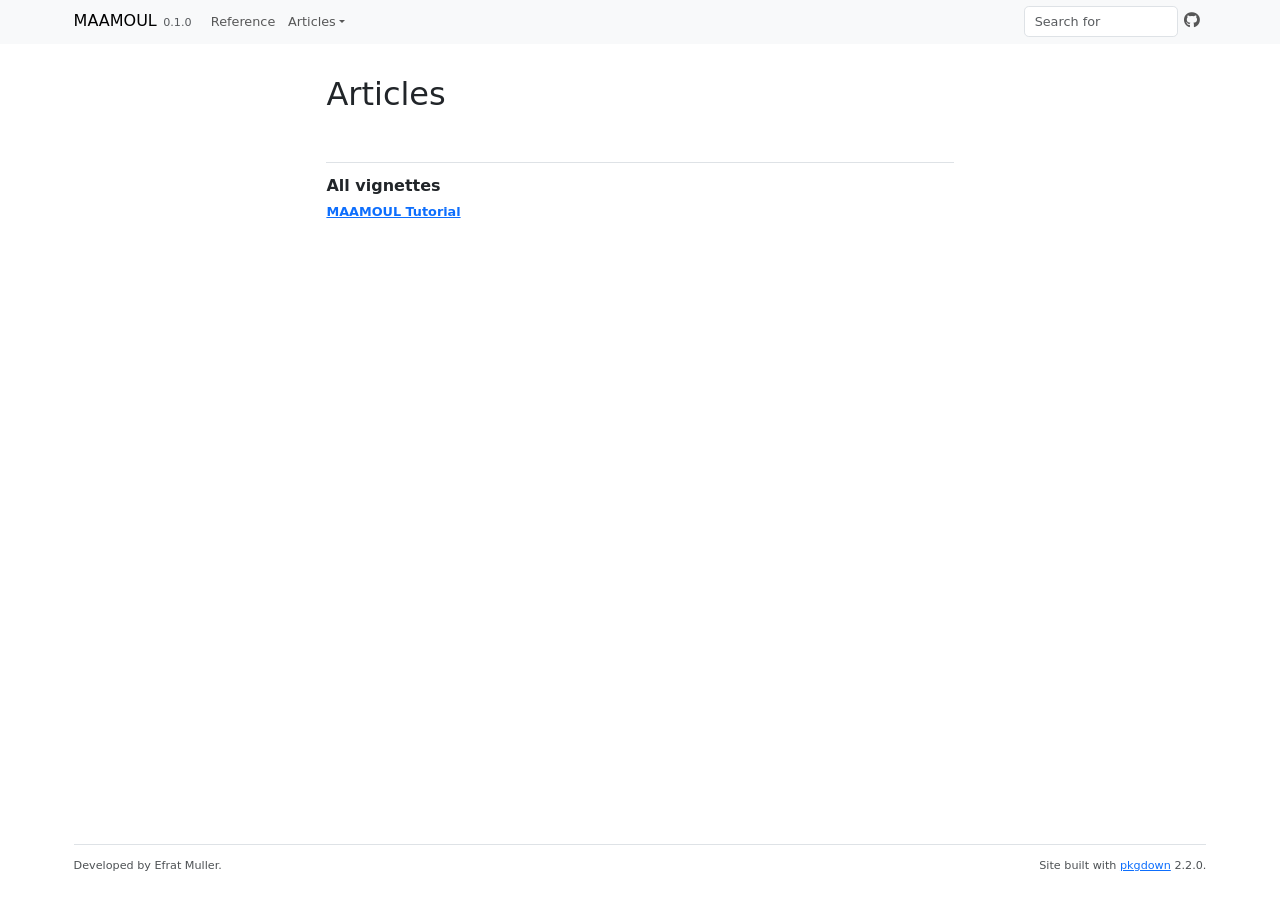
==== commit 932525af: "Tutorial design updates" ====
--- a/docs/articles/index.html
+++ b/docs/articles/index.html
@@ -2,6 +2,30 @@
 <!-- Generated by pkgdown: do not edit by hand --><html lang="en"><head><meta http-equiv="Content-Type" content="text/html; charset=UTF-8"><meta charset="utf-8"><meta http-equiv="X-UA-Compatible" content="IE=edge"><meta name="viewport" content="width=device-width, initial-scale=1, shrink-to-fit=no"><title>Articles • MAAMOUL</title><script src="../deps/jquery-3.6.0/jquery-3.6.0.min.js"></script><meta name="viewport" content="width=device-width, initial-scale=1, shrink-to-fit=no"><link href="../deps/bootstrap-5.3.1/bootstrap.min.css" rel="stylesheet"><script src="../deps/bootstrap-5.3.1/bootstrap.bundle.min.js"></script><link href="../deps/font-awesome-6.5.2/css/all.min.css" rel="stylesheet"><link href="../deps/font-awesome-6.5.2/css/v4-shims.min.css" rel="stylesheet"><script src="../deps/headroom-0.11.0/headroom.min.js"></script><script src="../deps/headroom-0.11.0/jQuery.headroom.min.js"></script><script src="../deps/bootstrap-toc-1.0.1/bootstrap-toc.min.js"></script><script src="../deps/clipboard.js-2.0.11/clipboard.min.js"></script><script src="../deps/search-1.0.0/autocomplete.jquery.min.js"></script><script src="../deps/search-1.0.0/fuse.min.js"></script><script src="../deps/search-1.0.0/mark.min.js"></script><!-- pkgdown --><script src="../pkgdown.js"></script><meta property="og:title" content="Articles"><style>
   html { font-size: 0.8rem; }
   pre, code { font-size: 0.8rem; }
+
+  .container,
+  .container-fluid {
+    max-width: 90%;
+  }
+
+  main {
+    padding-left: 0.5rem;
+    padding-right: 0.5rem;
+  }
+
+  .bd-content {
+    flex: 0 0 78% !important;
+    max-width: 78% !important;
+  }
+
+  .bd-toc {
+    flex: 0 0 18% !important;
+    max-width: 18% !important;
+  }
+
+  .row {
+    --bs-gutter-x: 1rem;
+  }
 </style></head><body>
     <a href="#main" class="visually-hidden-focusable">Skip to contents</a>
 
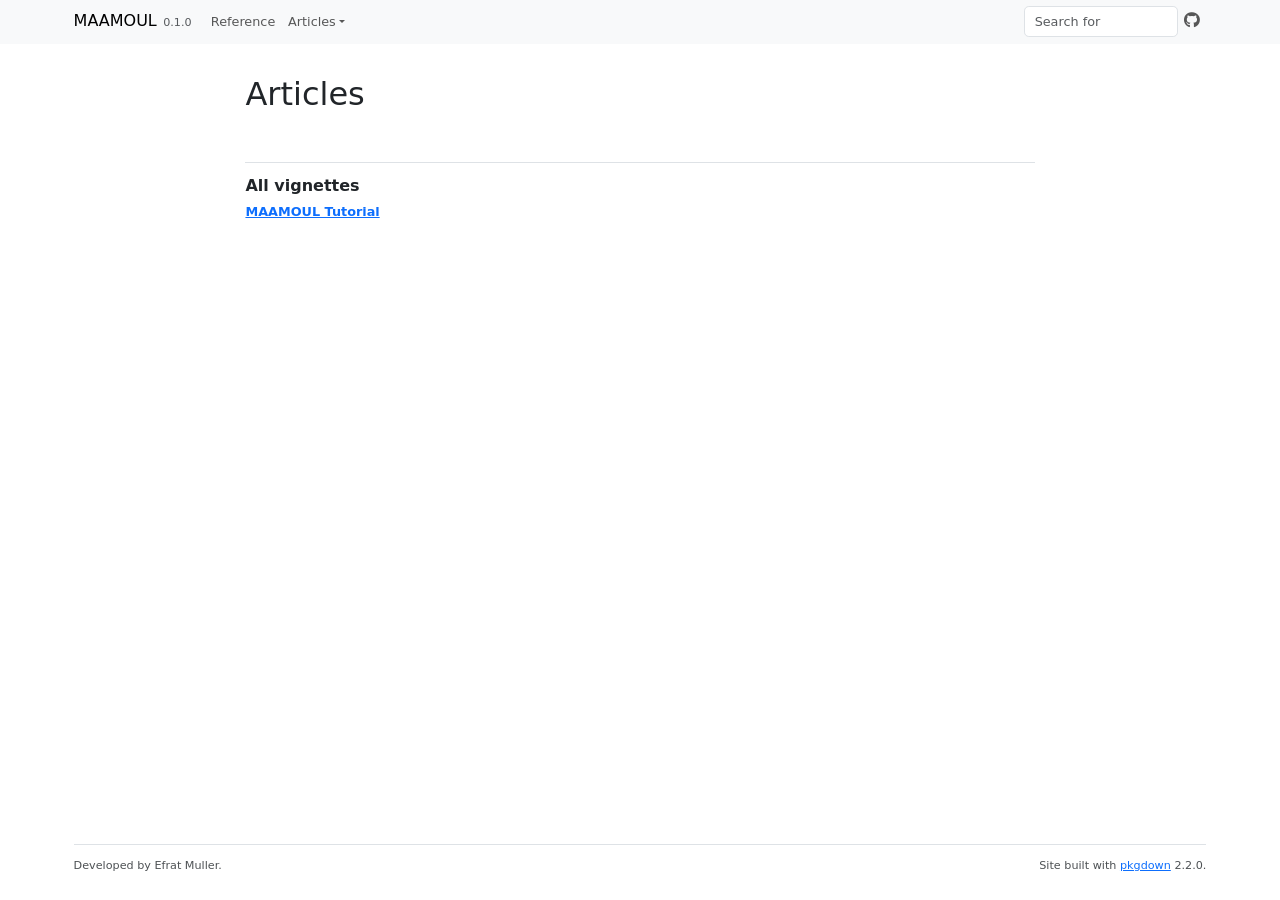
==== commit c4f4f9f1: "Updated tutorial css" ====
--- a/docs/articles/index.html
+++ b/docs/articles/index.html
@@ -11,16 +11,12 @@
   main {
     padding-left: 0.5rem;
     padding-right: 0.5rem;
+    max-width: 70% !important;
+    width: 70% !important;
   }
 
-  .bd-content {
-    flex: 0 0 78% !important;
-    max-width: 78% !important;
-  }
-
-  .bd-toc {
-    flex: 0 0 18% !important;
-    max-width: 18% !important;
+  .contents {
+    max-width: 100% !important;
   }
 
   .row {
